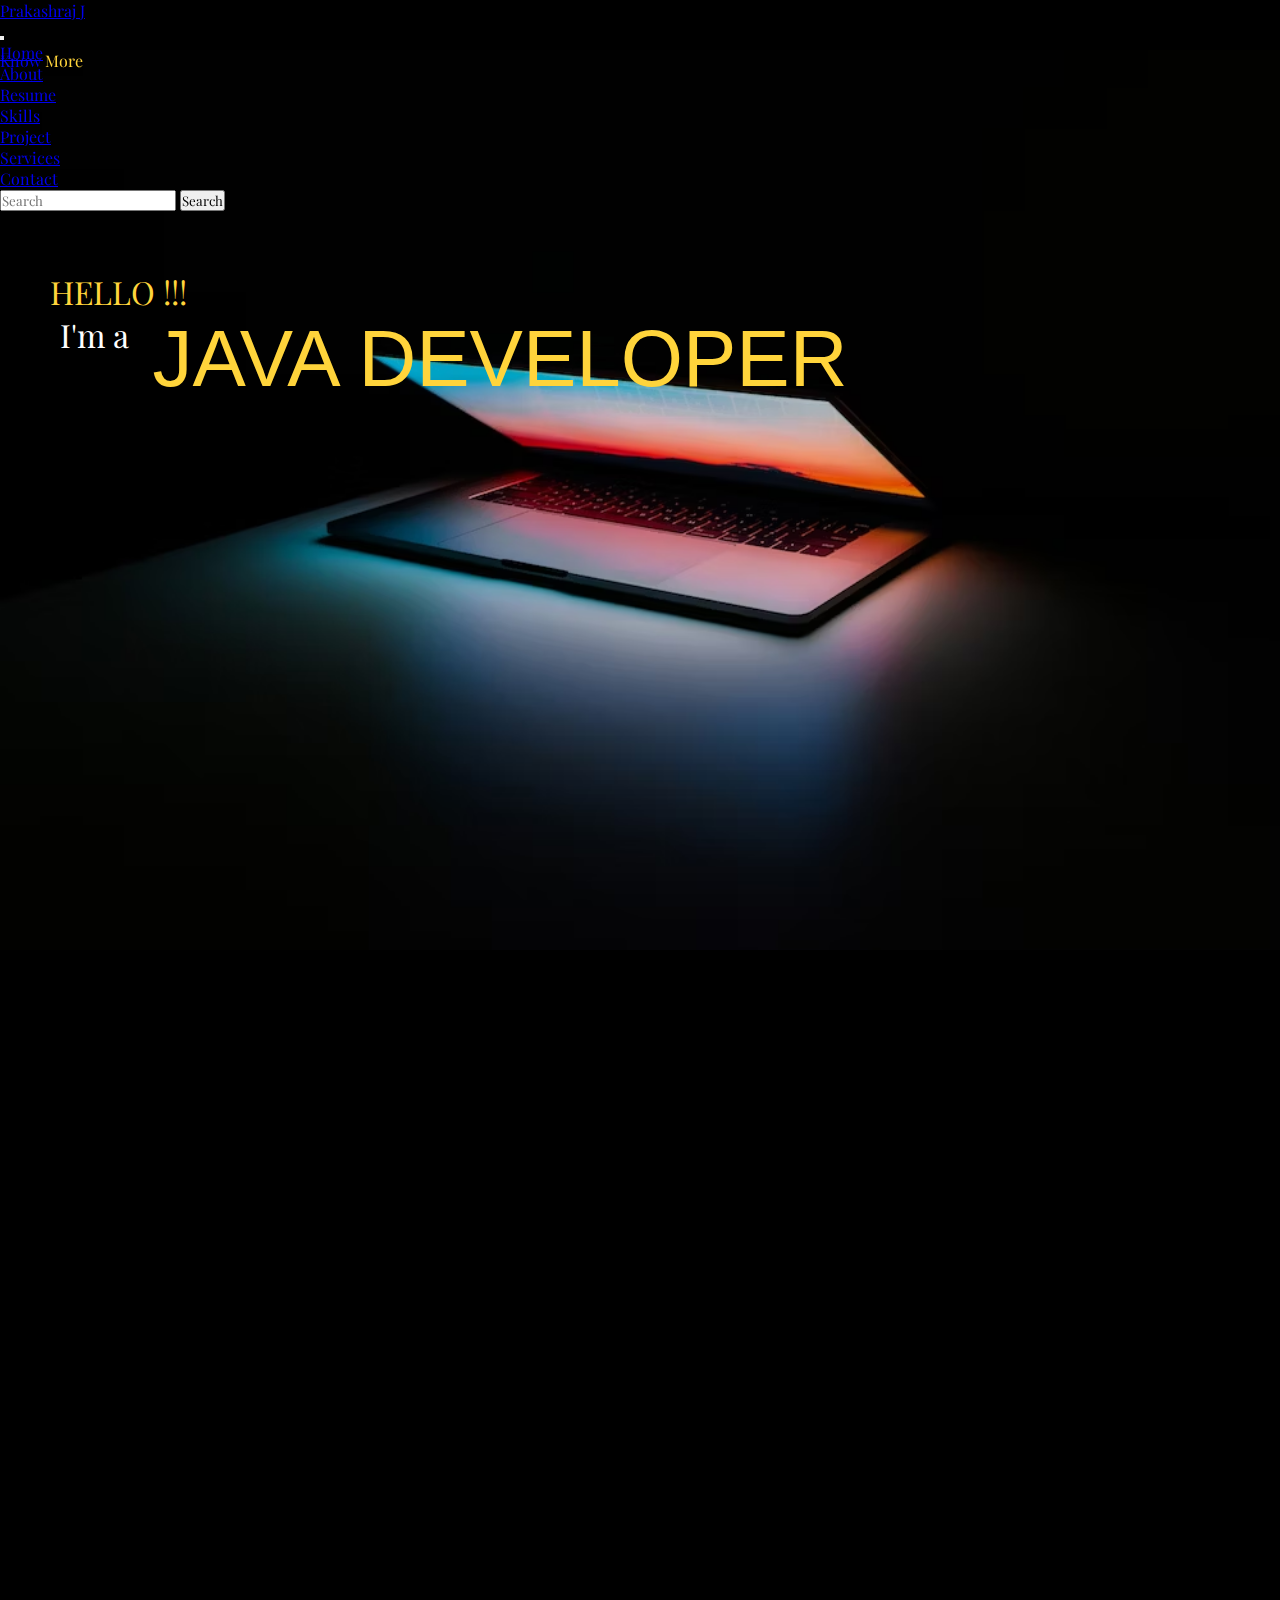
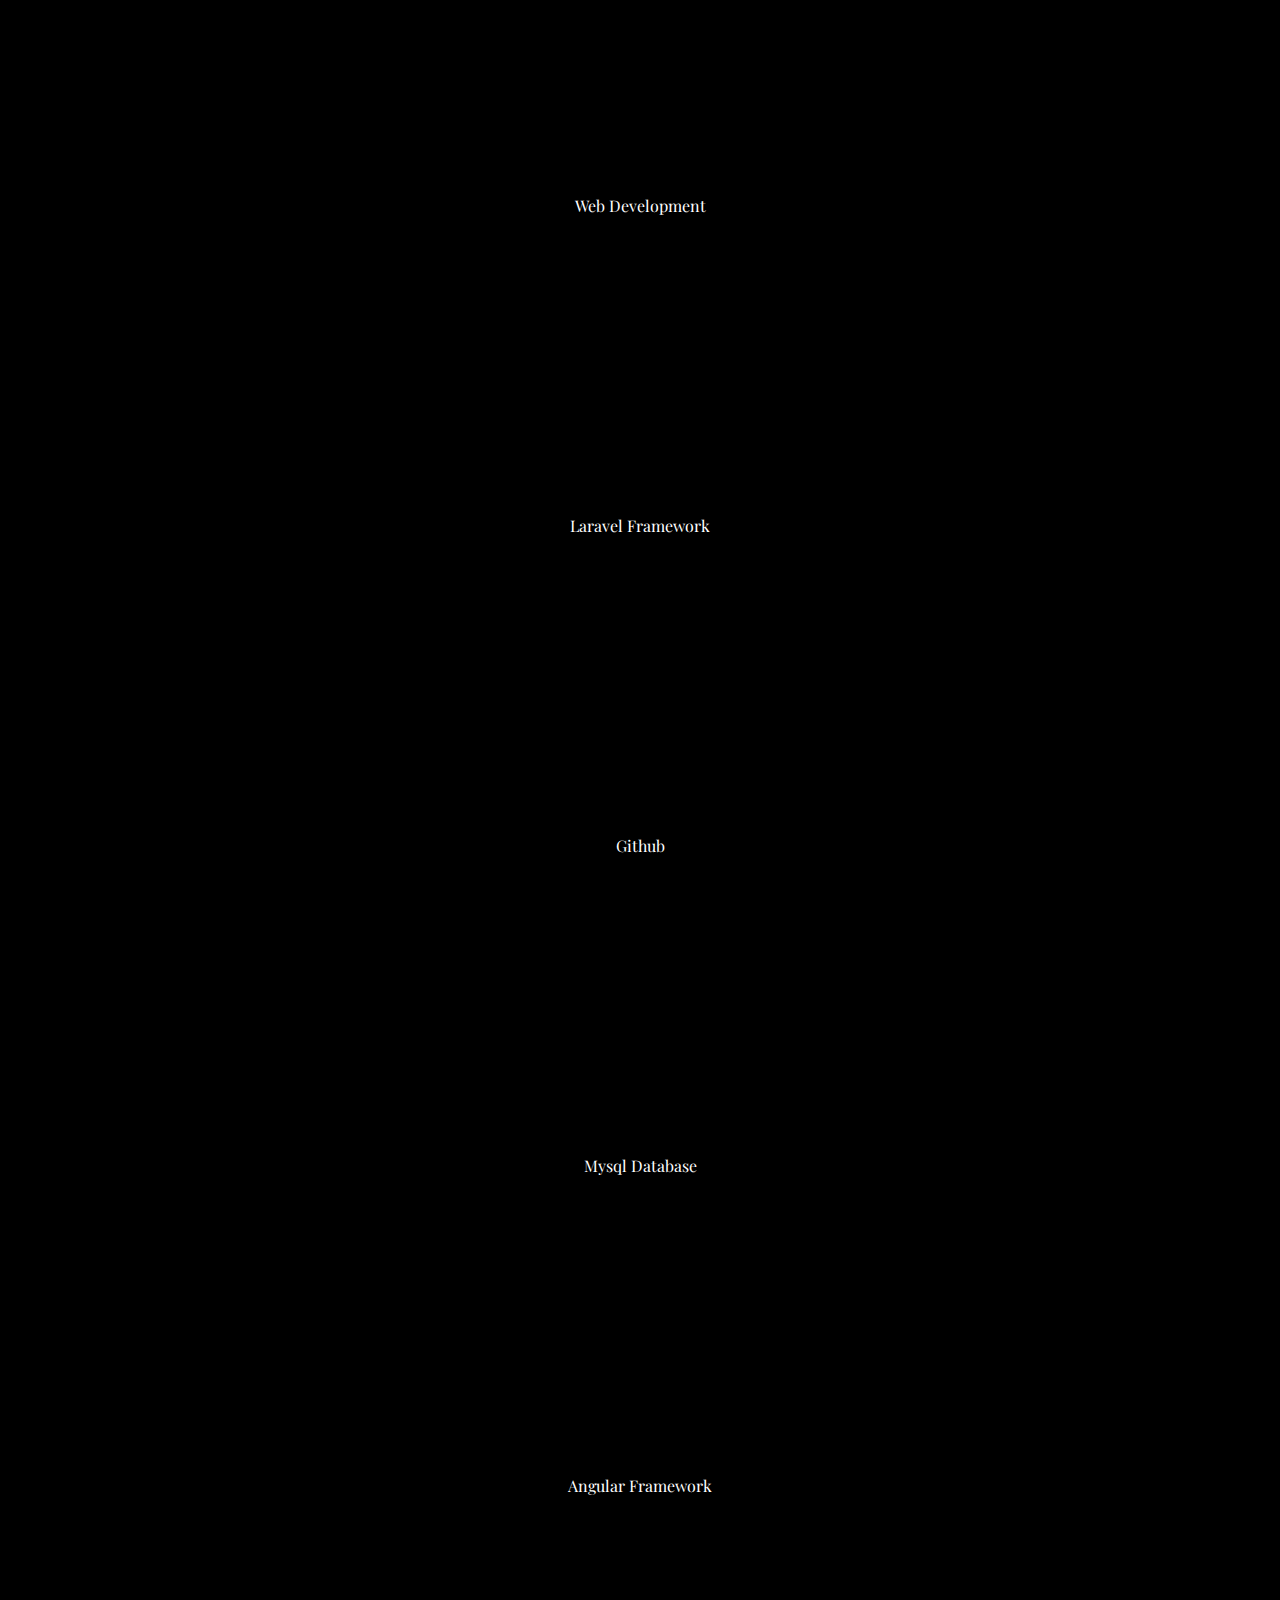
==== index.html @ 1d92dfc2 "skills" ====
<!DOCTYPE html>
<html lang="en">

<head>
  <meta charset="UTF-8">
  <meta name="viewport" content="width=device-width, initial-scale=1.0">
  <title>My Portfolio</title>
  <!-- link css -->
  <link rel="stylesheet" href="css/style.css">
  <!-- link bootstrap -->
  <link href="https://cdn.jsdelivr.net/npm/bootstrap@5.3.2/dist/css/bootstrap.min.css" rel="stylesheet"
    integrity="sha384-T3c6CoIi6uLrA9TneNEoa7RxnatzjcDSCmG1MXxSR1GAsXEV/Dwwykc2MPK8M2HN" crossorigin="anonymous">
  <!-- link font awesome -->
  <link rel="stylesheet" href="https://cdnjs.cloudflare.com/ajax/libs/font-awesome/6.5.1/css/all.min.css"
    integrity="sha512-DTOQO9RWCH3ppGqcWaEA1BIZOC6xxalwEsw9c2QQeAIftl+Vegovlnee1c9QX4TctnWMn13TZye+giMm8e2LwA=="
    crossorigin="anonymous" referrerpolicy="no-referrer" />
  <!-- link google fonts -->
  <link rel="preconnect" href="https://fonts.googleapis.com">
  <link rel="preconnect" href="https://fonts.gstatic.com" crossorigin>
  <link href="https://fonts.googleapis.com/css2?family=Playfair+Display&display=swap" rel="stylesheet">
  <!-- Text fade animate -->
  <link href="https://unpkg.com/aos@2.3.1/dist/aos.css" rel="stylesheet">
</head>

<body style="background-color: #000000; color: #ffff;">
  <!-- Home page start -->
  <div class="home" id="home">

    <div class="container-fluid">

      <nav class="navbar navbar-expand-lg navbar-dark">
        <div class="container-fluid navbar-content">
          <a class="navbar-brand d-flex align-items-center" href="#home">
            <p class="logo">Prakashraj J</p>
          </a>
          <button class="navbar-toggler" type="button" data-bs-toggle="collapse"
            data-bs-target="#navbarSupportedContent" aria-controls="navbarSupportedContent" aria-expanded="false"
            aria-label="Toggle navigation">
            <span class="navbar-toggler-icon"></span>
          </button>
          <div class="collapse navbar-collapse" id="navbarSupportedContent">
            <ul class="navbar-nav me-auto mb-2 mb-lg-0">
              <li class="nav-item">

                <a class="nav-link active" aria-current="page" href="#home">
                  <i class="fa-solid fa-house" style="color: #FFD43B;"></i><span class="p-1">Home</span></a>
              </li>
              <li class="nav-item">
                <a class="nav-link" href="#about"><i class="fa-solid fa-address-card" style="color: #FFD43B;"></i><span
                    class="p-1">About</span></a>
              </li>
              <li class="nav-item">
                <a class="nav-link" href="#resume"><i class="fa-solid fa-file" style="color: #FFD43B;"></i><span
                    class="p-1">Resume</span></a>
              </li>
              <li class="nav-item">
                <a class="nav-link" href="#skills"><i class="fa-solid fa-star" style="color: #FFD43B;"></i><span
                    class="p-1">Skills</span></a>
              </li>
              <li class="nav-item">
                <a class="nav-link" href="#project"><i class="fa-solid fa-layer-group" style="color: #FFD43B;"></i><span
                    class="p-1">Project</span></a>
              </li>
              <li class="nav-item">
                <a class="nav-link" href="#services"><i class="fa-solid fa-gear" style="color: #FFD43B;"></i><span
                    class="p-1">Services</span></a>
              </li>
              <li class="nav-item">
                <a class="nav-link" href="#contact"><i class="fa-solid fa-phone" style="color: #FFD43B;"></i><span
                    class="p-1">Contact</span></a>
              </li>
            </ul>
            <form class="d-flex">
              <input class="form-control me-2" type="search" placeholder="Search" aria-label="Search">
              <button class="btn btn-outline-warning" type="submit">Search</button>
            </form>
          </div>
        </div>
      </nav>

      <div class="row row-home">
        <div class="col home-content">
          <div id="cont" class="home-bio">
            <p class="home-tag fw-bolder"><span class="home-abt">HELLO !!!</span><br><span class="home-am"> I'm a</span>
            </p>

            <span id="text1" style="font-family: 'PT Sans', sans-serif;
              font-family: 'Raleway', sans-serif;
              font-family: 'Ubuntu', sans-serif;"></span>
            <span id="text2" style="font-family: 'PT Sans', sans-serif;
              font-family: 'Raleway', sans-serif;
              font-family: 'Ubuntu', sans-serif;"></span>
          </div>
        </div>

        <div class="col-xs-12 align-self-center text-center">
          <a href="#about" style="text-decoration: none;">
            <p class="fs-2 fw-bolder text-light" data-aos="fade-up" data-aos-easing="linear" data-aos-delay="200">Know
              <span style="color: #FFD43B;">More</span><i class="fa-solid fa-chevron-down mx-1"
                style="color: #ffffff;"></i></p>
          </a>
        </div>
      </div>

      <!-- <div class="row row-home align-items-end home-know bg-primary" data-aos="fade-up">
        <div class="col text-center">
          <p class="fs-2 fw-bolder">Know <span style="color: #FFD43B;">More</span></p>
        </div>
      </div> -->

    </div>



  </div>
  <!-- Home page end -->

  <!-- About page start -->
  <div id="about">
    <div class="container">
      <div class="row">
        <div class="col col-xs-12 text-center">
          <p class="fs-2 fw-bolder" data-aos="fade-up" data-aos-easing="linear" data-aos-delay="200">About <span
              style="color: #FFD43B;">Me</span></p>
        </div>
      </div>
      <div class="row justify-content-evenly text-center">
        <div class="col col-md-5">
          <p class="about-content" data-aos="fade-up" data-aos-easing="linear" data-aos-delay="200" style="
          font-family: 'Playfair Display', serif;">NAME :</p>
          <p class="about-content" data-aos="fade-up" data-aos-easing="linear" data-aos-delay="200" style="
          font-family: 'Playfair Display', serif;">DEGREE :</p>
          <p class="about-content" data-aos="fade-up" data-aos-easing="linear" data-aos-delay="200" style="
          font-family: 'Playfair Display', serif;">DATE OF BIRTH :</p>
          <p class="about-content" data-aos="fade-up" data-aos-easing="linear" data-aos-delay="200" style="
          font-family: 'Playfair Display', serif;">ADDRESS :</p>
          <p class="about-content" data-aos="fade-up" data-aos-easing="linear" data-aos-delay="200" style="
          font-family: 'Playfair Display', serif;">ZIPCODE :</p>
          <p class="about-content" data-aos="fade-up" data-aos-easing="linear" data-aos-delay="200" style="
          font-family: 'Playfair Display', serif;">EMAIL :</p>
          <p class="about-content" data-aos="fade-up" data-aos-easing="linear" data-aos-delay="200" style="
          font-family: 'Playfair Display', serif;">CONTACT :</p>
        </div>
        <div class="col col-md-5">
          <p class="about-content" data-aos="fade-up" data-aos-easing="linear" data-aos-delay="200"
            style="color: #bec1bd;">Prakashraj J</p>
          <p class="about-content" data-aos="fade-up" data-aos-easing="linear" data-aos-delay="200"
            style="color: #bec1bd;">B.Tech IT</p>
          <p class="about-content" data-aos="fade-up" data-aos-easing="linear" data-aos-delay="200"
            style="color: #bec1bd;">29 November,2002</p>
          <p class="about-content" data-aos="fade-up" data-aos-easing="linear" data-aos-delay="200"
            style="color: #bec1bd;">Tiruchengode, Namakkal, India</p>
          <p class="about-content" data-aos="fade-up" data-aos-easing="linear" data-aos-delay="200"
            style="color: #bec1bd;">637 209</p>
          <p class="about-content" data-aos="fade-up" data-aos-easing="linear" data-aos-delay="200"
            style="color: #bec1bd;">Prakashrajrko1@gmail.com</p>
          <p class="about-content" data-aos="fade-up" data-aos-easing="linear" data-aos-delay="200"
            style="color: #bec1bd;">73971 80390</p>
        </div>
      </div>

      <center class="mt-5" data-aos="fade-up" data-aos-easing="linear" data-aos-delay="200">
        <p class="fs-2 fw-bolder"><span class="text-warning">To Know</span> More </p>
        <div class="btn btn-outline-warning btn-smaller cv-btn"><a href="images/prakashraj-resume.jpg"
            target="_blank">Download cv</a></div>
      </center>
    </div>
  </div>
  <!-- About page end -->

  <!-- Resume page start -->
  <div id="resume">
    <div class="container">
      <center class="fs-2 fw-bolder text-warning m-5" data-aos="fade-up" data-aos-easing="linear" data-aos-delay="200">
        RESUME
      </center>
      <div class="row justify-content-evenly">
        <div class="col col-md-5 scl" data-aos="fade-up" data-aos-easing="linear" data-aos-delay="200">
          <p class="resume-topic">Govt Boys Hr Sec School</p>
          <p>2017 - 18</p>
          <p class="resume-topic">SSLC</p>
          <p>74.2%</p>
        </div>
        <div class="col col-md-5 scl2" data-aos="fade-up" data-aos-easing="linear" data-aos-delay="200">
          <p class="resume-topic">Govt Boys Hr Sec School</p>
          <p>2019 - 20</p>
          <p class="resume-topic">HSC</p>
          <p>69.5%</p>
        </div>
        <div class="col col-md-5 mec" data-aos="fade-up" data-aos-easing="linear" data-aos-delay="200">
          <p class="resume-topic">Mahendra Engineering College</p>
          <p>2020 - 24</p>
          <p class="resume-topic">B.Tech IT</p>
          <p>7.98 cgpa</p>
          </ul>
        </div>
        <div class="col col-md-5 int" data-aos="fade-up" data-aos-easing="linear" data-aos-delay="200">
          <p class="resume-topic">ITKrish Technologies</p>
          <p>2021 - 22</p>
          <p class="resume-topic">Full Stack Developer Intern</p>
        </div>
      </div>
    </div>
  </div>
  <!-- Resume page end -->

  <!-- Skills page start -->
  <div id="skills" class="mt-5">
    <center>
      <p class="fs-2 fw-bolder text-warning">SKILLS</p>
    </center>
    <div class="container">
      <div class="row skills-col justify-content-evenly">
        <div class="col bg-dark col-md-3">
          <i class="fa-brands fa-java text-warning"></i>
          <p class="text-light fs-4 fw-bolder m-2">Java Developer</p>
        </div>
        <div class="col bg-dark col-md-3">
          <i class="fa-solid fa-globe text-warning"></i>
          <p class="text-light fs-4 fw-bolder m-2">Web Development</p>
        </div>
        <div class="col bg-dark col-md-3">
          <i class="fa-brands fa-laravel text-warning"></i>
          <p class="text-light fs-4 fw-bolder m-2">Laravel Framework</p>
        </div>
        <div class="col bg-dark col-md-3">
          <i class="fa-brands fa-github text-warning"></i>
          <p class="text-light fs-4 fw-bolder m-2">Github</p>
        </div>
        <div class="col bg-dark col-md-3">
          <i class="fa-solid fa-database text-warning"></i>
          <p class="text-light fs-4 fw-bolder m-2">Mysql Database</p>
        </div>
        <div class="col bg-dark col-md-3">
          <i class="fa-brands fa-angular text-warning"></i>
          <p class="text-light fs-4 fw-bolder m-2">Angular Framework</p>
        </div>
      </div>
    </div>
  </div>

  <!-- Skills page end -->

  <div id="project"></div>
  <div id="services"></div>
  <div id="contact"></div>

  <!-- bootstrap script -->
  <script src="https://cdn.jsdelivr.net/npm/bootstrap@5.3.2/dist/js/bootstrap.bundle.min.js"
    integrity="sha384-C6RzsynM9kWDrMNeT87bh95OGNyZPhcTNXj1NW7RuBCsyN/o0jlpcV8Qyq46cDfL"
    crossorigin="anonymous"></script>
  <!-- script link -->
  <script src="./script/script.js"></script>
  <!-- Text fade animate script -->
  <script src="https://unpkg.com/aos@2.3.1/dist/aos.js"></script>
  <script>
    AOS.init();
  </script>

</body>

</html>
---- css/style.css ----
*{
    margin: 0%;
    padding: 0%;
    scroll-behavior: smooth;
    font-family: 'Playfair Display', serif;
    user-select: none;
}

/* Home page */

#home{
    background-image: url("../images/lap.avif");
    background-position: center;
    background-size: cover;
    background-repeat: no-repeat;
    width: 100%;
    height: 100vh;
}
/* position: fixed;
	top: 0;
	width: 100%;
	background-color: #000;
	z-index: 1; */
 .navbar{
	background-color: #000;
} 

.navbar-content{
    position: fixed;
    top: 0%;
    width: 100vw;
    z-index: 2;
    background-color: #0000;
}

.nav-link:hover{
    color: #ffff;
}

#text1,
#text2 {
    position: absolute;
    left: 10%;
    font-family: "Raleway", sans-serif;
    font-size: 60px;
    color: #FFD43B;
    user-select: none;
}

#cont{
    width: 80%;
    position: absolute;
    top: 30%;
}

.home-tag{
    font-size: xx-large;
}

.home-abt{
    color: #FFD43B;
}

.home-am{
    position: absolute;
    left: 1%;
}
 
.row-home{
    height: 100vh;
}

@media screen and (width<=600px){
    #text1,
    #text2{
        font-size: xx-large;
        margin-top: 40px;
    }
}

@media screen and (min-width:601px) {
    .home-content{
        margin: 50px;
    }

    #text1,
    #text2{
        font-size: 80px;
    }
    
}

/* Home page end */

/* About page start */

#about{
    width: 100%;
}

.about-content{
    font-size: x-large;
    font-family: 'Roboto Condensed', sans-serif;
    font-weight: bold;
    padding-top: 10px;
}

.cv-btn a{
    text-decoration: none;
    color: #ffff;
}

.cv-btn a:hover{
    font-weight: bolder;
    color: black;
}

@media screen and (max-width:500px) {
    .about-content{
        font-size: small;
    }
}

/* About page end */

/* Resume page start */

.scl{
    background-image: url(../images/GBHSS\ T.jpg);
    background-position: center;
    background-size: cover;
    margin: 20px;
    height: 300px;
    border-radius: 20px;
} 

.scl2{
    background-image: url(../images/GOVT2.jpg);
    background-position: center;
    background-size: cover;
    margin: 20px;
    height: 300px;
    border-radius: 20px;
}

.mec{
    background-image: url(../images/MEC.png);
    background-position: center;
    background-size: cover;
    margin: 20px;
    height: 300px;
    border-radius: 20px;
}

.int{
    background-image: url(../images/itkrish_technologies_logo.jpg);
    background-position: center;
    background-size: cover;
    margin: 20px;
    height: 300px;
    border-radius: 20px;
}

.resume-topic{
    color: #FFD43B;
    font-weight: bolder;
    font-size: x-large;
}

.scl,
.scl2,
.mec,
.int:hover{
}

@media screen and (max-width:500px) {
    .scl,
    .scl2,
    .mec,
    .int{
        margin: 20px;
    }

    .scl,
    .scl2,
    .mec,
    .int{
        .resume-topic{
            font-size: small;
            width: 100vw;
        }
    }
}

/* Resume page end */

/* Skills page start */

.skills-col .col{
    height: 300px;
    /* width: 200px; */
    margin: 20px;
    border-radius: 10px;
    position: relative;
    display: flex;
    flex-direction: column;
    align-items: center;
    justify-content: center;
}

.skills-col .col:hover{
    color: #FFD43B;
}

.skills-col .col i{
    font-size: 50px;
}

.skills-col .col p:hover{
    background-color: #FFD43B;
    color: #0000;
}

/* Skills page end */
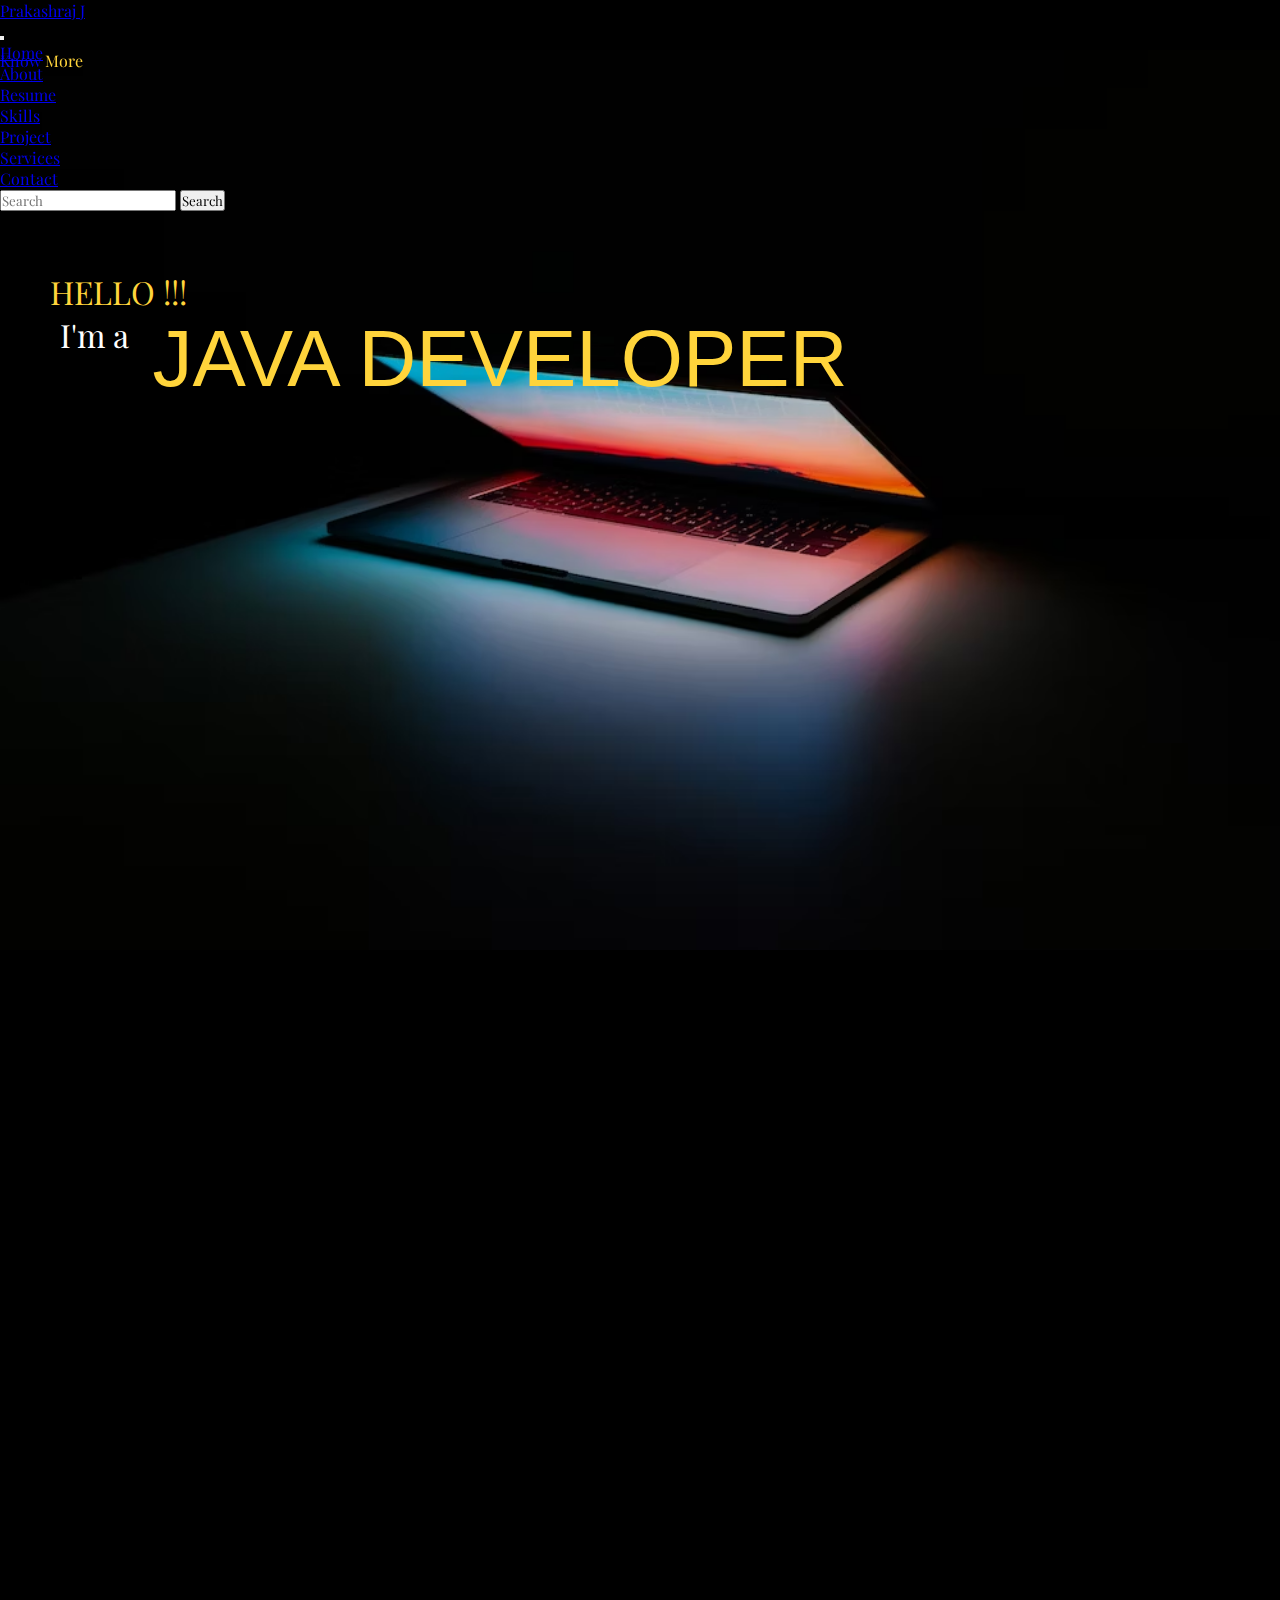
==== commit 5506499e: "s2" ====
--- a/index.html
+++ b/index.html
@@ -207,33 +207,33 @@
   <!-- Skills page start -->
   <div id="skills" class="mt-5">
     <center>
-      <p class="fs-2 fw-bolder text-warning">SKILLS</p>
+      <p class="fs-2 fw-bolder text-warning" data-aos="fade-up" data-aos-easing="linear" data-aos-delay="200">SKILLS</p>
     </center>
     <div class="container">
       <div class="row skills-col justify-content-evenly">
-        <div class="col bg-dark col-md-3">
-          <i class="fa-brands fa-java text-warning"></i>
-          <p class="text-light fs-4 fw-bolder m-2">Java Developer</p>
-        </div>
-        <div class="col bg-dark col-md-3">
-          <i class="fa-solid fa-globe text-warning"></i>
-          <p class="text-light fs-4 fw-bolder m-2">Web Development</p>
-        </div>
-        <div class="col bg-dark col-md-3">
-          <i class="fa-brands fa-laravel text-warning"></i>
-          <p class="text-light fs-4 fw-bolder m-2">Laravel Framework</p>
-        </div>
-        <div class="col bg-dark col-md-3">
-          <i class="fa-brands fa-github text-warning"></i>
-          <p class="text-light fs-4 fw-bolder m-2">Github</p>
-        </div>
-        <div class="col bg-dark col-md-3">
-          <i class="fa-solid fa-database text-warning"></i>
-          <p class="text-light fs-4 fw-bolder m-2">Mysql Database</p>
-        </div>
-        <div class="col bg-dark col-md-3">
-          <i class="fa-brands fa-angular text-warning"></i>
-          <p class="text-light fs-4 fw-bolder m-2">Angular Framework</p>
+        <div class="col bg-dark col-md-3" data-aos="fade-up" data-aos-easing="linear" data-aos-delay="200">
+          <i class="fa-brands fa-java text-warning" data-aos="fade-up" data-aos-easing="linear" data-aos-delay="200"></i>
+          <p class="text-light fs-4 fw-bolder m-2 text-center" data-aos="fade-up" data-aos-easing="linear" data-aos-delay="200">Java Developer</p>
+        </div>
+        <div class="col bg-dark col-md-3" data-aos="fade-up" data-aos-easing="linear" data-aos-delay="200">
+          <i class="fa-solid fa-globe text-warning" data-aos="fade-up" data-aos-easing="linear" data-aos-delay="200"></i>
+          <p class="text-light fs-4 fw-bolder m-2 text-center" data-aos="fade-up" data-aos-easing="linear" data-aos-delay="200">Web Development</p>
+        </div>
+        <div class="col bg-dark col-md-3" data-aos="fade-up" data-aos-easing="linear" data-aos-delay="200">
+          <i class="fa-brands fa-laravel text-warning" data-aos="fade-up" data-aos-easing="linear" data-aos-delay="200"></i>
+          <p class="text-light fs-4 fw-bolder m-2 target text-center" data-aos="fade-up" data-aos-easing="linear" data-aos-delay="200">Laravel Framework</p>
+        </div>
+        <div class="col bg-dark col-md-3" data-aos="fade-up" data-aos-easing="linear" data-aos-delay="200">
+          <i class="fa-brands fa-github text-warning" data-aos="fade-up" data-aos-easing="linear" data-aos-delay="200"></i>
+          <p class="text-light fs-4 fw-bolder m-2 text-center" data-aos="fade-up" data-aos-easing="linear" data-aos-delay="200">Github</p>
+        </div>
+        <div class="col bg-dark col-md-3" data-aos="fade-up" data-aos-easing="linear" data-aos-delay="200">
+          <i class="fa-solid fa-database text-warning" data-aos="fade-up" data-aos-easing="linear" data-aos-delay="200"></i>
+          <p class="text-light fs-4 fw-bolder m-2 text-center" data-aos="fade-up" data-aos-easing="linear" data-aos-delay="200">Mysql Database</p>
+        </div>
+        <div class="col bg-dark col-md-3" data-aos="fade-up" data-aos-easing="linear" data-aos-delay="200">
+          <i class="fa-brands fa-angular text-warning" data-aos="fade-up" data-aos-easing="linear" data-aos-delay="200"></i>
+          <p class="text-light fs-4 fw-bolder m-2 text-center" data-aos="fade-up" data-aos-easing="linear" data-aos-delay="200">Angular Framework</p>
         </div>
       </div>
     </div>
--- a/css/style.css
+++ b/css/style.css
@@ -186,7 +186,7 @@
     .mec,
     .int{
         .resume-topic{
-            font-size: small;
+            font-size: large;
             width: 100vw;
         }
     }
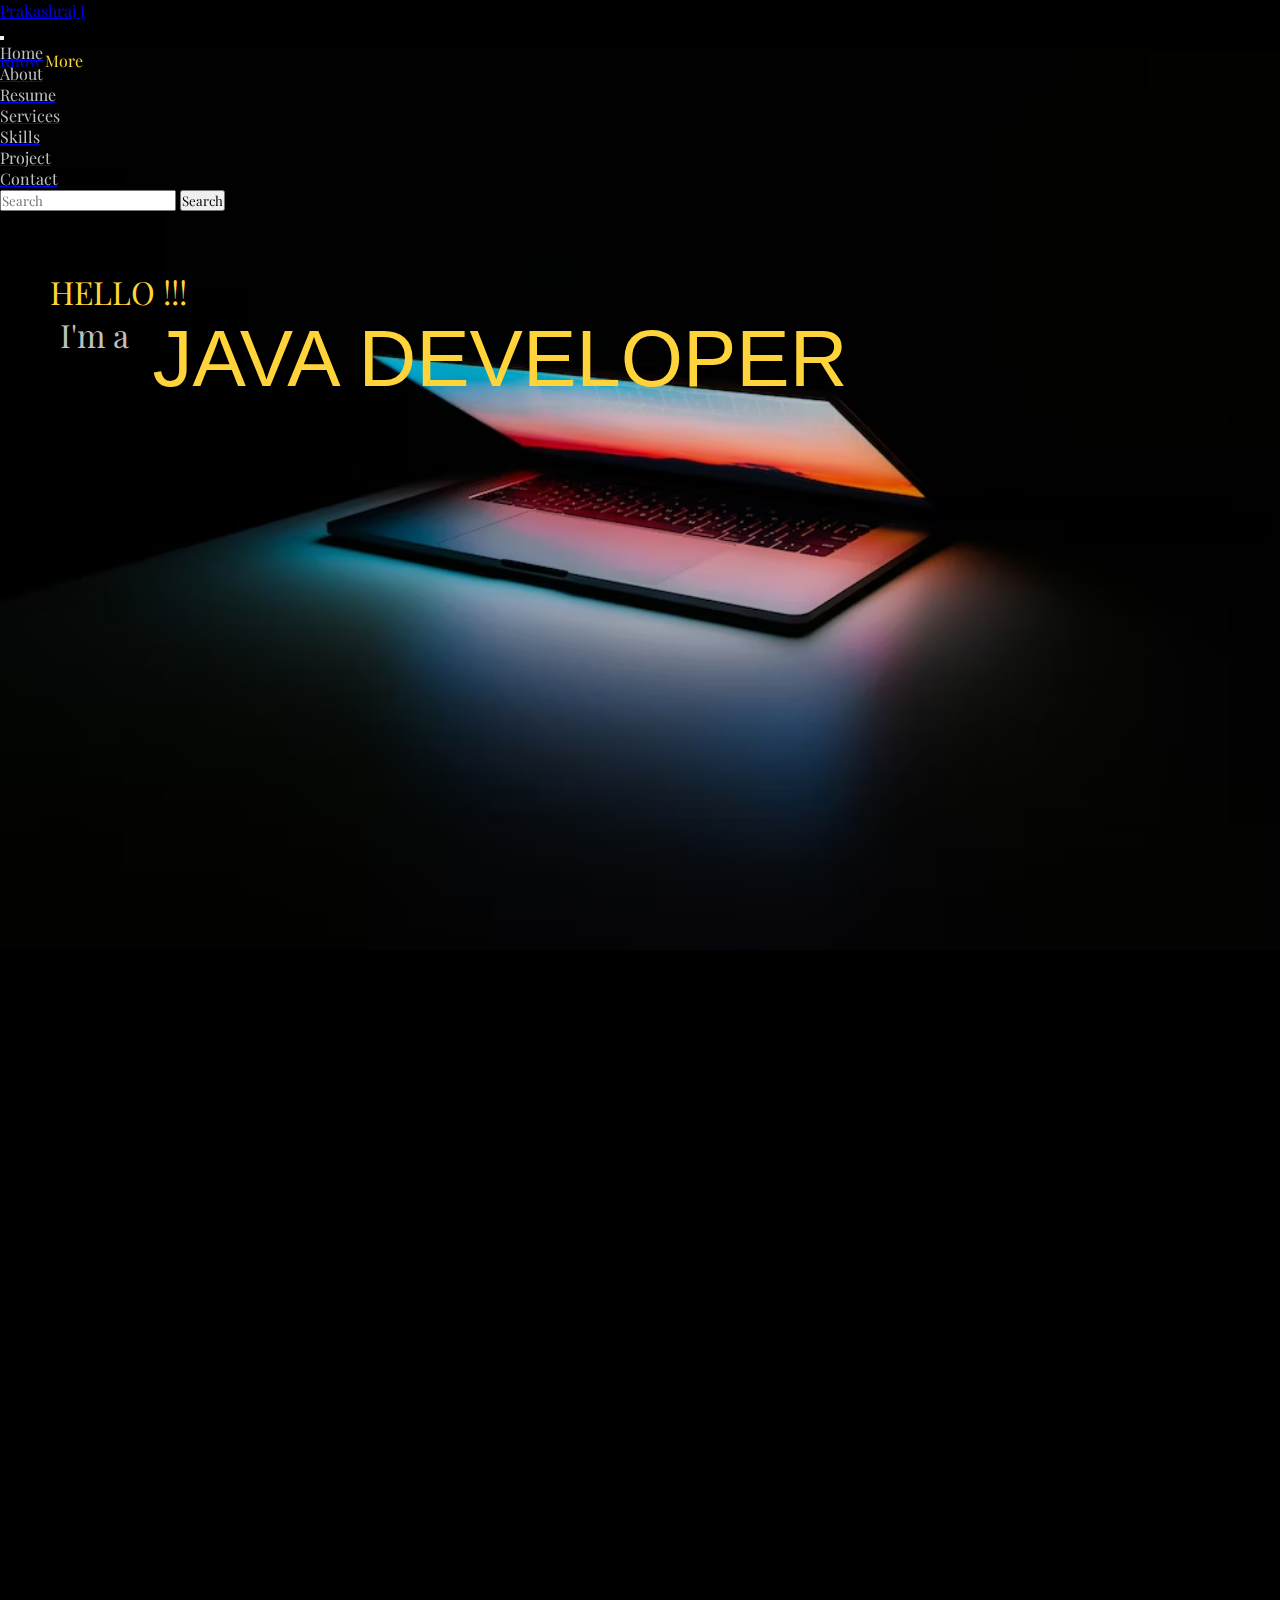
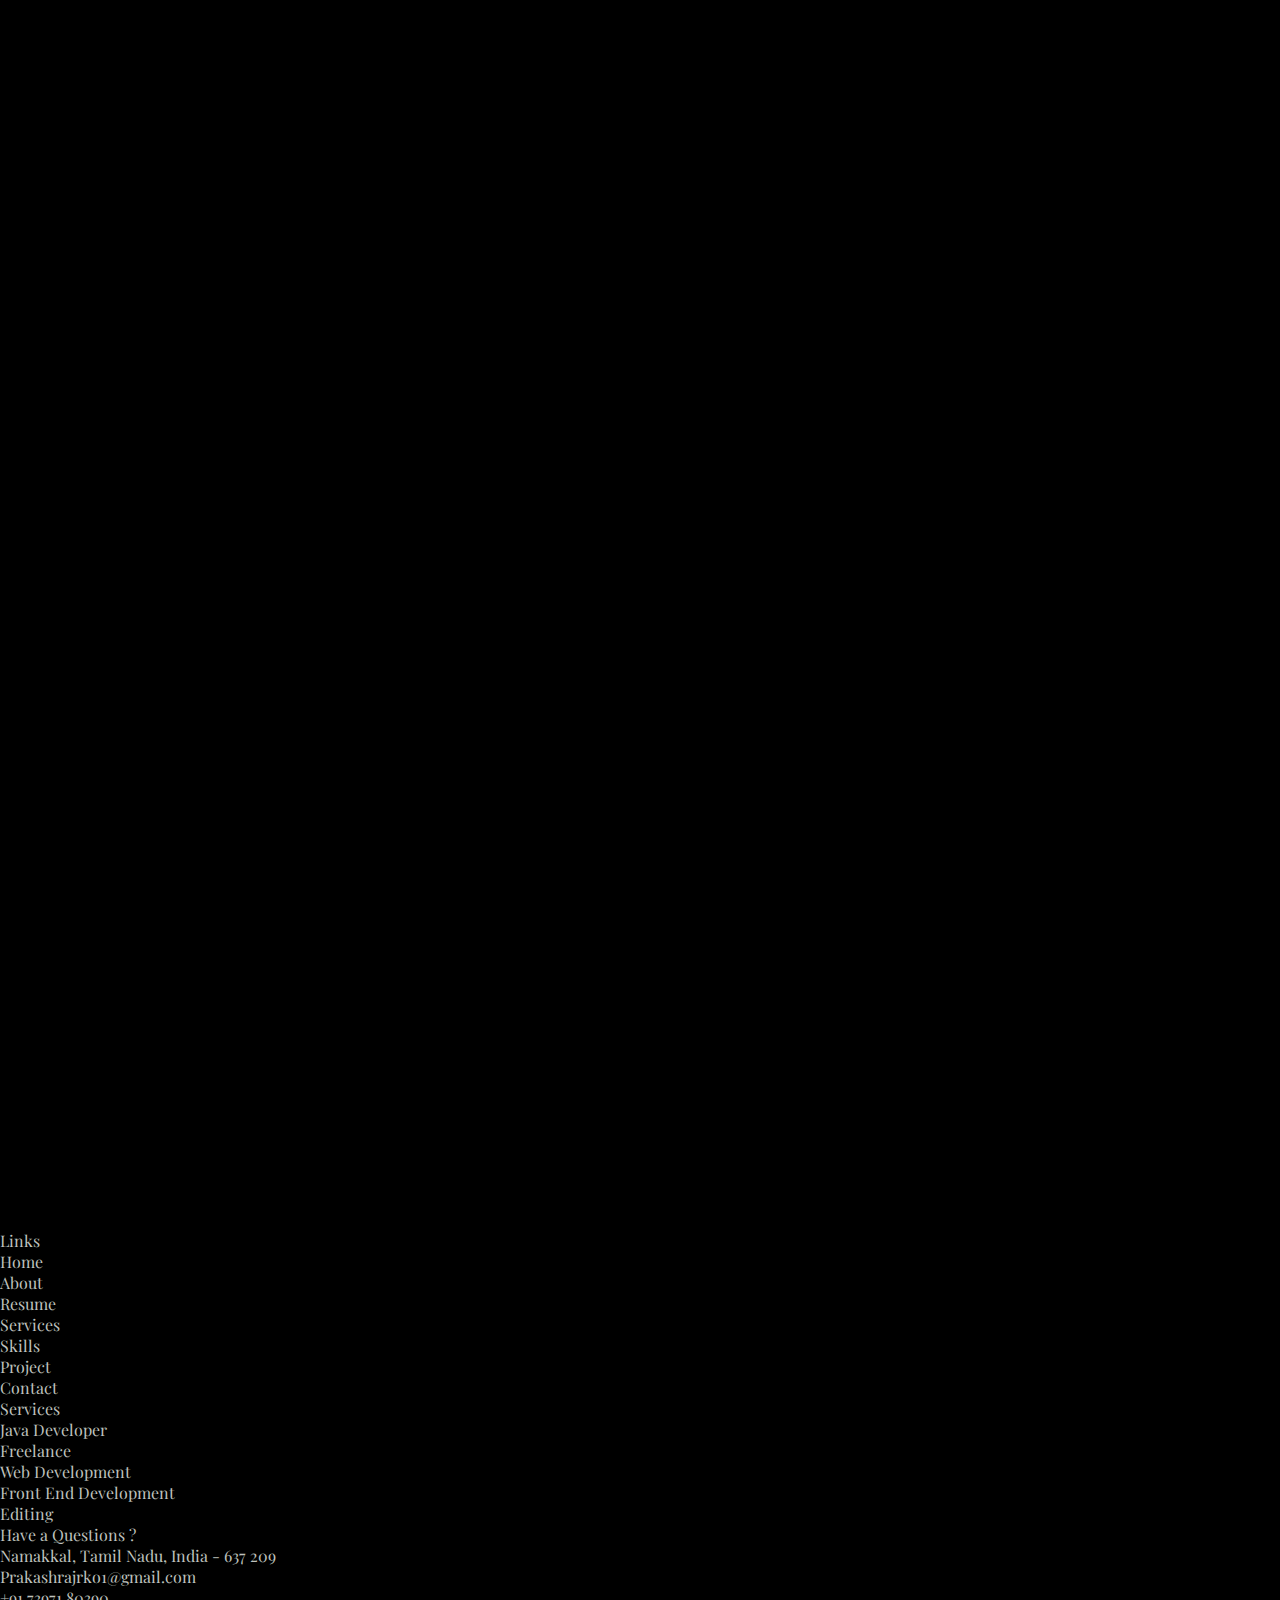
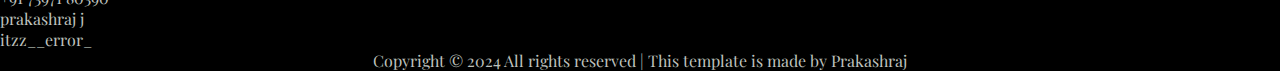
==== commit 8d03aaab: "t1" ====
--- a/index.html
+++ b/index.html
@@ -54,6 +54,10 @@
                     class="p-1">Resume</span></a>
               </li>
               <li class="nav-item">
+                <a class="nav-link" href="#services"><i class="fa-solid fa-gear" style="color: #FFD43B;"></i><span
+                    class="p-1">Services</span></a>
+              </li>
+              <li class="nav-item">
                 <a class="nav-link" href="#skills"><i class="fa-solid fa-star" style="color: #FFD43B;"></i><span
                     class="p-1">Skills</span></a>
               </li>
@@ -61,10 +65,7 @@
                 <a class="nav-link" href="#project"><i class="fa-solid fa-layer-group" style="color: #FFD43B;"></i><span
                     class="p-1">Project</span></a>
               </li>
-              <li class="nav-item">
-                <a class="nav-link" href="#services"><i class="fa-solid fa-gear" style="color: #FFD43B;"></i><span
-                    class="p-1">Services</span></a>
-              </li>
+              
               <li class="nav-item">
                 <a class="nav-link" href="#contact"><i class="fa-solid fa-phone" style="color: #FFD43B;"></i><span
                     class="p-1">Contact</span></a>
@@ -204,34 +205,36 @@
   </div>
   <!-- Resume page end -->
 
-  <!-- Skills page start -->
-  <div id="skills" class="mt-5">
+  <!-- Services page start -->
+  <div id="services" class="mt-5">
     <center>
-      <p class="fs-2 fw-bolder text-warning" data-aos="fade-up" data-aos-easing="linear" data-aos-delay="200">SKILLS</p>
+      <p class="fs-2 fw-bolder text-warning" data-aos="fade-up" data-aos-easing="linear" data-aos-delay="200">SERVICES</p>
+      <p class="fs-4 fw-bold" style="color: #bec1bd;" data-aos="fade-up" data-aos-easing="linear" data-aos-delay="200">These are self-acquired knowledge without the use of any institutional teaching.
+      </p>
     </center>
     <div class="container">
       <div class="row skills-col justify-content-evenly">
-        <div class="col bg-dark col-md-3" data-aos="fade-up" data-aos-easing="linear" data-aos-delay="200">
+        <div class="col col-md-3" data-aos="fade-up" data-aos-easing="linear" data-aos-delay="200">
           <i class="fa-brands fa-java text-warning" data-aos="fade-up" data-aos-easing="linear" data-aos-delay="200"></i>
           <p class="text-light fs-4 fw-bolder m-2 text-center" data-aos="fade-up" data-aos-easing="linear" data-aos-delay="200">Java Developer</p>
         </div>
-        <div class="col bg-dark col-md-3" data-aos="fade-up" data-aos-easing="linear" data-aos-delay="200">
+        <div class="col col-md-3" data-aos="fade-up" data-aos-easing="linear" data-aos-delay="200">
           <i class="fa-solid fa-globe text-warning" data-aos="fade-up" data-aos-easing="linear" data-aos-delay="200"></i>
           <p class="text-light fs-4 fw-bolder m-2 text-center" data-aos="fade-up" data-aos-easing="linear" data-aos-delay="200">Web Development</p>
         </div>
-        <div class="col bg-dark col-md-3" data-aos="fade-up" data-aos-easing="linear" data-aos-delay="200">
+        <div class="col col-md-3" data-aos="fade-up" data-aos-easing="linear" data-aos-delay="200">
           <i class="fa-brands fa-laravel text-warning" data-aos="fade-up" data-aos-easing="linear" data-aos-delay="200"></i>
           <p class="text-light fs-4 fw-bolder m-2 target text-center" data-aos="fade-up" data-aos-easing="linear" data-aos-delay="200">Laravel Framework</p>
         </div>
-        <div class="col bg-dark col-md-3" data-aos="fade-up" data-aos-easing="linear" data-aos-delay="200">
+        <div class="col col-md-3" data-aos="fade-up" data-aos-easing="linear" data-aos-delay="200">
           <i class="fa-brands fa-github text-warning" data-aos="fade-up" data-aos-easing="linear" data-aos-delay="200"></i>
           <p class="text-light fs-4 fw-bolder m-2 text-center" data-aos="fade-up" data-aos-easing="linear" data-aos-delay="200">Github</p>
         </div>
-        <div class="col bg-dark col-md-3" data-aos="fade-up" data-aos-easing="linear" data-aos-delay="200">
+        <div class="col col-md-3" data-aos="fade-up" data-aos-easing="linear" data-aos-delay="200">
           <i class="fa-solid fa-database text-warning" data-aos="fade-up" data-aos-easing="linear" data-aos-delay="200"></i>
           <p class="text-light fs-4 fw-bolder m-2 text-center" data-aos="fade-up" data-aos-easing="linear" data-aos-delay="200">Mysql Database</p>
         </div>
-        <div class="col bg-dark col-md-3" data-aos="fade-up" data-aos-easing="linear" data-aos-delay="200">
+        <div class="col col-md-3" data-aos="fade-up" data-aos-easing="linear" data-aos-delay="200">
           <i class="fa-brands fa-angular text-warning" data-aos="fade-up" data-aos-easing="linear" data-aos-delay="200"></i>
           <p class="text-light fs-4 fw-bolder m-2 text-center" data-aos="fade-up" data-aos-easing="linear" data-aos-delay="200">Angular Framework</p>
         </div>
@@ -239,11 +242,262 @@
     </div>
   </div>
 
+  <!-- Services page end -->
+
+  <!-- Skills page start -->
+  <div id="skills">
+    <center>
+      <p class="fs-2 fw-bolder text-warning" data-aos="fade-up" data-aos-easing="linear" data-aos-delay="200">SKILLS</p>
+      <p class="fs-4 fw-bold" style="color: #bec1bd;" data-aos="fade-up" data-aos-easing="linear" data-aos-delay="200">These are self-acquired knowledge without the use of any institutional teaching.
+      </p>
+    </center>
+
+    <div class="container">
+
+      <div class="row justify-content-evenly">
+        <div class="col col-md-4">
+
+          <div class="pg1 m-2 my-5" data-aos="fade-up" data-aos-easing="linear" data-aos-delay="200">
+            <p class="text-light fs-4 fw-bold">JAVA</p>
+            <div class="progress">
+              <div class="progress-bar progress-bar-striped bg-warning" role="progressbar" style="width: 85%" aria-valuenow="75" aria-valuemin="0" aria-valuemax="100"></div>
+            </div>
+          </div>
+          <div class="pg1 m-2 my-5" data-aos="fade-up" data-aos-easing="linear" data-aos-delay="200">
+            <p class="text-light fs-4 fw-bold">C++</p>
+            <div class="progress">
+              <div class="progress-bar progress-bar-striped bg-warning" role="progressbar" style="width: 80%" aria-valuenow="75" aria-valuemin="0" aria-valuemax="100"></div>
+            </div>
+          </div>
+          <div class="pg1 m-2 my-5" data-aos="fade-up" data-aos-easing="linear" data-aos-delay="200">
+            <p class="text-light fs-4 fw-bold">SQL</p>
+            <div class="progress">
+              <div class="progress-bar progress-bar-striped bg-warning" role="progressbar" style="width: 75%" aria-valuenow="75" aria-valuemin="0" aria-valuemax="100"></div>
+            </div>
+          </div>
+          <div class="pg1 m-2 my-5" data-aos="fade-up" data-aos-easing="linear" data-aos-delay="200">
+            <p class="text-light fs-4 fw-bold">HTML</p>
+            <div class="progress">
+              <div class="progress-bar progress-bar-striped bg-warning" role="progressbar" style="width: 85%" aria-valuenow="75" aria-valuemin="0" aria-valuemax="100"></div>
+            </div>
+          </div>
+
+        </div>
+        <div class="col col-md-4">
+          <div class="pg1 m-2 my-5" data-aos="fade-up" data-aos-easing="linear" data-aos-delay="200">
+            <p class="text-light fs-4 fw-bold">CSS</p>
+            <div class="progress">
+              <div class="progress-bar progress-bar-striped bg-warning" role="progressbar" style="width: 80%" aria-valuenow="75" aria-valuemin="0" aria-valuemax="100"></div>
+            </div>
+          </div><div class="pg1 m-2 my-5" data-aos="fade-up" data-aos-easing="linear" data-aos-delay="200">
+            <p class="text-light fs-4 fw-bold">BOOTSTRAP</p>
+            <div class="progress">
+              <div class="progress-bar progress-bar-striped bg-warning" role="progressbar" style="width: 80%" aria-valuenow="75" aria-valuemin="0" aria-valuemax="100"></div>
+            </div>
+          </div><div class="pg1 m-2 my-5" data-aos="fade-up" data-aos-easing="linear" data-aos-delay="200">
+            <p class="text-light fs-4 fw-bold">LARAVEL</p>
+            <div class="progress">
+              <div class="progress-bar progress-bar-striped bg-warning" role="progressbar" style="width: 60%" aria-valuenow="75" aria-valuemin="0" aria-valuemax="100"></div>
+            </div>
+          </div><div class="pg1 m-2 my-5" data-aos="fade-up" data-aos-easing="linear" data-aos-delay="200">
+            <p class="text-light fs-4 fw-bold">ANGULAR</p>
+            <div class="progress">
+              <div class="progress-bar progress-bar-striped bg-warning" role="progressbar" style="width: 70%" aria-valuenow="75" aria-valuemin="0" aria-valuemax="100"></div>
+            </div>
+          </div>
+        </div>
+      </div>
+    </div>
+
+  </div>
   <!-- Skills page end -->
 
-  <div id="project"></div>
-  <div id="services"></div>
-  <div id="contact"></div>
+  <!-- Project page start -->
+  <div id="project">
+    <center>
+      <p class="fs-2 fw-bolder text-warning" data-aos="fade-up" data-aos-easing="linear" data-aos-delay="200">PROJECT</p>
+      </p>
+    </center>
+    <div class="container-fluid">
+
+      <div class="row justify-content-evenly">
+        <div class="col col-md-4 m-2">
+          <div class="pj1" data-aos="fade-up" data-aos-easing="linear" data-aos-delay="200">
+            <a href="https://prakash-200.github.io/Yamaha_Site/">
+              <center>
+                <img src="images/yamaha.png" class="m-2 rounded" width="90%" alt="">
+              </center>
+            </a>
+            <p class="text-center fs-5 text-light"><span class="text-warning">Yamaha Responsive</span> Website</p>
+          </div>
+
+          <div class="pj2 my-5" data-aos="fade-up" data-aos-easing="linear" data-aos-delay="200">
+            <a href="https://github.com/prakash-200/Netflix-Clone">
+              <center>
+                <img src="images/netflix.png" class="m-2 rounded" width="90%" alt="">
+              </center>
+            </a>
+            <p class="text-center fs-5 text-light"><span class="text-warning">Netflix Clone</span> using <span class="text-warning">Angular</span></p>
+          </div>
+
+          <div class="pj3 my-5" data-aos="fade-up" data-aos-easing="linear" data-aos-delay="200">
+            <a href="https://github.com/prakash-200/Java_programs">
+              <center>
+                <img src="images/Java program.jpg" class="m-2 rounded" width="90%" alt="">
+              </center>
+            </a>
+            <p class="text-center fs-5 text-light">Solved 100+ <span class="text-warning">Java Programs</span></p>
+          </div>
+        </div>
+
+        <div class="col col-md-4 m-2">
+          <div class="pj4" data-aos="fade-up" data-aos-easing="linear" data-aos-delay="200">
+            <a href="https://github.com/prakash-200/LARAVEL-CRUD">
+              <center>
+                <img src="" class="m-2 rounded" width="90%"  alt="">
+              </center>
+            </a>
+            <p class="text-center fs-5 text-light"><span class="text-warning">CRUD operations</span> using <span class="text-warning">Laravel</span></p>
+          </div>
+
+          <div class="pj5 my-5" data-aos="fade-up" data-aos-easing="linear" data-aos-delay="200">
+            <a href="https://prakash-200.github.io/Resume_using_HTML_CSS/">
+              <center>
+                <img src="images/resume.png" class="m-2 rounded" width="90%"  alt="">
+              </center>
+            </a>
+            <p class="text-center fs-5 text-light"><span class="text-warning">Static Resume</span> using <span class="text-warning">Front end</span></p>
+          </div>
+
+          <div class="pj6 my-5" data-aos="fade-up" data-aos-easing="linear" data-aos-delay="200">
+            <a href="https://github.com/prakash-200/loginRegister">
+              <center>
+                <img src="images/loginRegister.png" class="m-2 rounded" width="90%"  alt="">
+              </center>
+            </a>
+            <p class="text-center fs-5 text-light"><span class="text-warning">Login</span> & <span class="text-warning">Register</span> using <span class="text-warning">Firebase Api</span></p>
+          </div>
+        </div>
+      </div>
+    </div>
+
+  </div>
+  <!-- Project page end -->
+
+  <!-- Contact page start -->
+  <div id="contact">
+
+    <div class="container">
+      <div class="row contact-img" data-aos="fade-up" data-aos-easing="linear" data-aos-delay="200">
+        <img src="images/banner.jpg" class="" alt="">
+      </div>
+    </div>
+
+    <div class="container-fluid my-5">
+      <center>
+        <a href="" style="text-decoration: none;" data-aos="fade-up" data-aos-easing="linear" data-aos-delay="200">
+          <p class="fs-2 fw-bold text-warning">Hire <span class="text-light">Me</span></p>
+        </a>
+        <p class="fs-4" data-aos="fade-up" data-aos-easing="linear" data-aos-delay="200">"Enthusiastic software developer equipped for both freelance projects and full-time employment opportunities, ready to contribute innovative solutions, coding proficiency, and a passion for continuous learning to dynamic and collaborative teams."</p>
+      </center>
+    </div>
+
+    <div class="container">
+      <center data-aos="fade-up" data-aos-easing="linear" data-aos-delay="200">
+        <p class="fs-2 fw-bold text-warning">CONTACT <span class="text-light">&nbsp;Me</span></p>
+      </center>
+      <div class="row skills-col justify-content-evenly">
+        <div class="col col-md-3" data-aos="fade-up" data-aos-easing="linear" data-aos-delay="200">
+          <i class="fa-regular fa-address-card text-warning" data-aos="fade-up" data-aos-easing="linear" data-aos-delay="200"></i>
+          <p class="text-light fs-4 fw-bolder m-2 text-center" data-aos="fade-up" data-aos-easing="linear" data-aos-delay="200">Address</p>
+          <p class="text-center contact-info" data-aos="fade-up" data-aos-easing="linear" data-aos-delay="200">Namakkal, Tamil Nadu, India - 637 209</p>
+        </div>
+        <div class="col col-md-3" data-aos="fade-up" data-aos-easing="linear" data-aos-delay="200">
+          <i class="fa-solid fa-phone text-warning" data-aos="fade-up" data-aos-easing="linear" data-aos-delay="200"></i>
+          <p class="text-light fs-4 fw-bolder m-2 text-center" data-aos="fade-up" data-aos-easing="linear" data-aos-delay="200">Contact No.</p>
+          <p class="text-center contact-info" data-aos="fade-up" data-aos-easing="linear" data-aos-delay="200">+91 73971 80390</p>
+        </div>
+        <div class="col col-md-3" data-aos="fade-up" data-aos-easing="linear" data-aos-delay="200">
+          <i class="fa-regular fa-paper-plane text-warning" data-aos="fade-up" data-aos-easing="linear" data-aos-delay="200"></i>
+          <p class="text-light fs-4 fw-bolder m-2 target text-center" data-aos="fade-up" data-aos-easing="linear" data-aos-delay="200">Mail ID</p>
+          <p class="text-center contact-info" data-aos="fade-up" data-aos-easing="linear" data-aos-delay="200">Prakashrajrko1@gmail.com</p>
+        </div>
+        <div class="col col-md-3" data-aos="fade-up" data-aos-easing="linear" data-aos-delay="200">
+          <i class="fa-brands fa-github text-warning" data-aos="fade-up" data-aos-easing="linear" data-aos-delay="200"></i>
+          <p class="text-light fs-4 fw-bolder m-2 text-center" data-aos="fade-up" data-aos-easing="linear" data-aos-delay="200">Github</p>
+          <p class="text-center contact-info" data-aos="fade-up" data-aos-easing="linear" data-aos-delay="200">prakash-200</p>
+        </div>
+        <div class="col col-md-3" data-aos="fade-up" data-aos-easing="linear" data-aos-delay="200">
+          <i class="fa-brands fa-linkedin-in text-warning" data-aos="fade-up" data-aos-easing="linear" data-aos-delay="200"></i>
+          <p class="text-center fs-4 fw-bolder m-2 text-center" data-aos="fade-up" data-aos-easing="linear" data-aos-delay="200">Linked in</p>
+          <p class="text-center contact-info" data-aos="fade-up" data-aos-easing="linear" data-aos-delay="200">Prakashraj</p>
+        </div>
+        <div class="col col-md-3" data-aos="fade-up" data-aos-easing="linear" data-aos-delay="200">
+          <i class="fa-brands fa-instagram text-warning" data-aos="fade-up" data-aos-easing="linear" data-aos-delay="200"></i>
+          <p class="text-light fs-4 fw-bolder m-2 text-center" data-aos="fade-up" data-aos-easing="linear" data-aos-delay="200">Instagram</p>
+          <p class="text-center contact-info" data-aos="fade-up" data-aos-easing="linear" data-aos-delay="200">itzz__error_</p>
+        </div>
+      </div>
+    </div>
+
+    <div class="container-fluid">
+      <div class="row contact-list justify-content-evenly">
+        <div class="col col-md-3">
+          <p class="text-center fs-2 fw-bold text-light">Links</p>
+          <ul>
+            <li>
+              <a href="#home" style="text-decoration: none;"><i class="fa-solid fa-arrow-trend-up text-warning"></i><span class="mx-1">Home</span></a>
+            </li>
+            <li>
+              <a href="#about" style="text-decoration: none;"><i class="fa-solid fa-arrow-trend-up text-warning"></i><span class="mx-1">About</span></a>
+            </li>
+            <li>
+              <a href="#resume" style="text-decoration: none;"><i class="fa-solid fa-arrow-trend-up text-warning"></i><span class="mx-1">Resume</span></a>
+            </li>
+            <li>
+              <a href="#services" style="text-decoration: none;"><i class="fa-solid fa-arrow-trend-up text-warning"></i><span class="mx-1">Services</span></a>
+            </li>
+            <li>
+              <a href="#skills" style="text-decoration: none;"><i class="fa-solid fa-arrow-trend-up text-warning"></i><span class="mx-1">Skills</span></a>
+            </li>
+            <li>
+              <a href="#project" style="text-decoration: none;"><i class="fa-solid fa-arrow-trend-up text-warning"></i><span class="mx-1">Project</span></a>
+            </li>
+            <li>
+              <a href="#contact" style="text-decoration: none;"><i class="fa-solid fa-arrow-trend-up text-warning"></i><span class="mx-1">Contact</span></a>
+            </li>
+          </ul>
+        </div>
+        <div class="col col-md-3">
+          <p class="text-center fs-2 fw-bold text-light">Services</p>
+          <ul>
+            <li><i class="fa-solid fa-computer-mouse text-warning"></i><span class="mx-1">Java Developer</span></li>
+            <li><i class="fa-solid fa-computer-mouse text-warning"></i><span class="mx-1">Freelance</span></li>
+            <li><i class="fa-solid fa-computer-mouse text-warning"></i><span class="mx-1">Web Development</span></li>
+            <li><i class="fa-solid fa-computer-mouse text-warning"></i><span class="mx-1">Front End Development</span></li>
+            <li><i class="fa-solid fa-computer-mouse text-warning"></i><span class="mx-1">Editing</span></li>
+          </ul>
+        </div>
+        <div class="col col-md-3">
+          <p class="fs-2 fw-bold text-light">Have a <span class="text-warning">Questions ?</span></p>
+            <p><i class="fa-solid fa-location-dot text-warning"></i><span class="mx-1">Namakkal, Tamil Nadu, India - 637 209</span></p>
+            <p><i class="fa-solid fa-paper-plane text-warning"></i><span class="mx-1">Prakashrajrko1@gmail.com</span></p>
+            <p><i class="fa-solid fa-phone text-warning"></i><span class="mx-1">+91 73971 80390</span></p>
+            <p><i class="fa-brands fa-linkedin-in text-warning"></i><span class="mx-1">prakashraj j</span></p>
+            <p><i class="fa-brands fa-instagram text-warning"></i><span class="mx-1">itzz__error_</span></p>
+          
+        </div>
+      </div>
+    </div>
+
+    <div class="container-fluid my-5">
+      <center>
+        <p>Copyright © 2024 All rights reserved | This template is made by Prakashraj</p>
+      </center>
+    </div>
+
+  </div>
+  <!-- Contact page end -->
 
   <!-- bootstrap script -->
   <script src="https://cdn.jsdelivr.net/npm/bootstrap@5.3.2/dist/js/bootstrap.bundle.min.js"
--- a/css/style.css
+++ b/css/style.css
@@ -194,12 +194,13 @@
 
 /* Resume page end */
 
-/* Skills page start */
+/* Services page start */
 
 .skills-col .col{
     height: 300px;
     /* width: 200px; */
     margin: 20px;
+    background-color: #171717;
     border-radius: 10px;
     position: relative;
     display: flex;
@@ -221,4 +222,33 @@
     color: #0000;
 }
 
-/* Skills page end */+/* Services page end */
+
+/* Project page start */
+
+.pj1,
+.pj2,
+.pj3,
+.pj4{
+    background-color: #171717;
+}
+
+/* Project page end */
+
+/* Contact page start */
+
+#contact p,
+li,
+span{
+    color: #bec1bd;
+}
+
+.contact-img img{
+    height: 300px;
+    opacity: .7;
+}
+
+.contact-list ul li{
+    list-style: none;
+}
+/* Contact page end */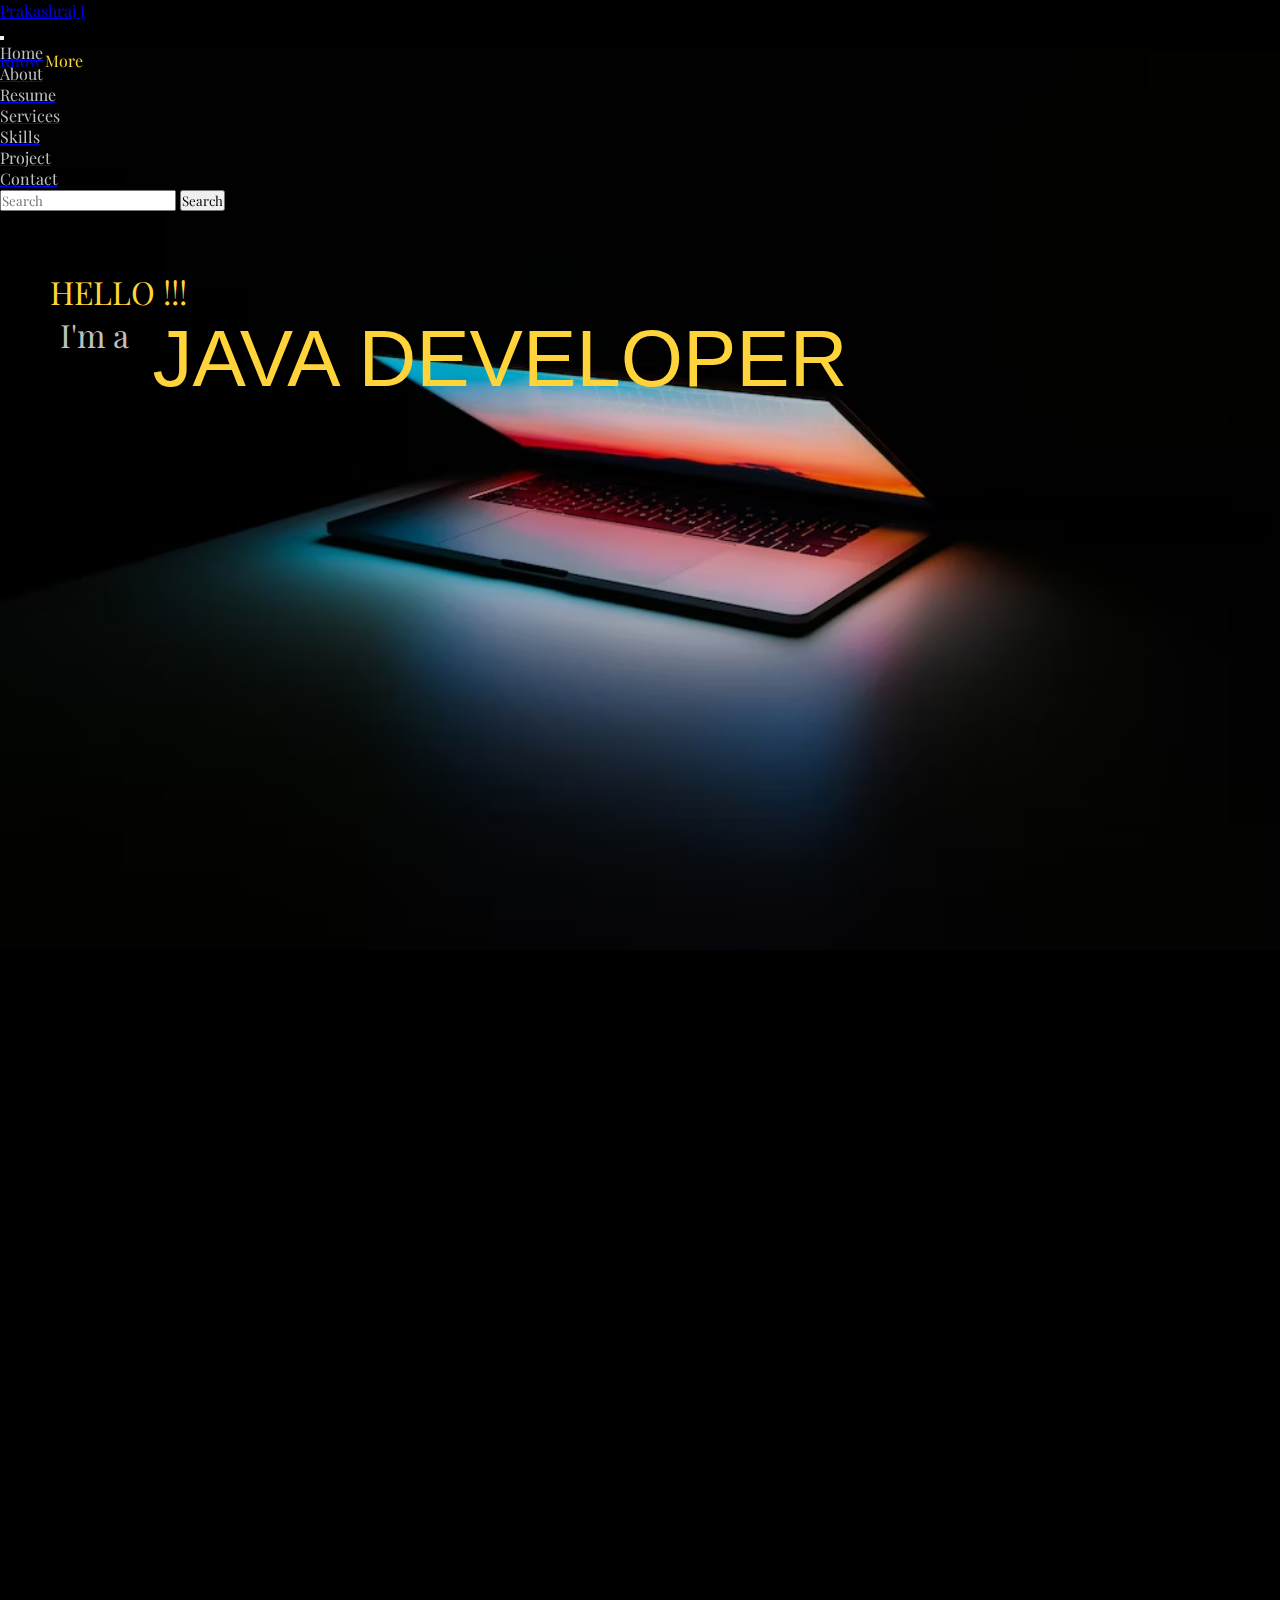
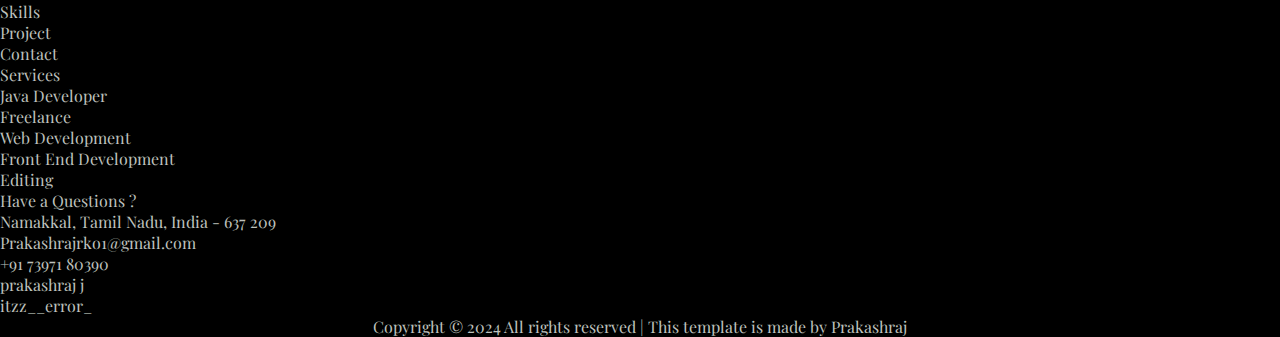
==== commit 85dd78ed: "t3" ====
--- a/index.html
+++ b/index.html
@@ -178,26 +178,25 @@
       <div class="row justify-content-evenly">
         <div class="col col-md-5 scl" data-aos="fade-up" data-aos-easing="linear" data-aos-delay="200">
           <p class="resume-topic">Govt Boys Hr Sec School</p>
-          <p>2017 - 18</p>
+          <p class="content-p2 text-danger fs-4 fw-bolder">2017 - 18</p>
           <p class="resume-topic">SSLC</p>
-          <p>74.2%</p>
+          <p class="content-p2 text-danger fs-4 fw-bolder">74.2%</p>
         </div>
         <div class="col col-md-5 scl2" data-aos="fade-up" data-aos-easing="linear" data-aos-delay="200">
           <p class="resume-topic">Govt Boys Hr Sec School</p>
-          <p>2019 - 20</p>
+          <p class="content-p2 text-danger fs-4 fw-bolder">2019 - 20</p>
           <p class="resume-topic">HSC</p>
-          <p>69.5%</p>
+          <p class="content-p2 text-danger fs-4 fw-bolder">69.5%</p>
         </div>
         <div class="col col-md-5 mec" data-aos="fade-up" data-aos-easing="linear" data-aos-delay="200">
           <p class="resume-topic">Mahendra Engineering College</p>
-          <p>2020 - 24</p>
+          <p class="content-p2 text-danger fs-4 fw-bolder">2020 - 24</p>
           <p class="resume-topic">B.Tech IT</p>
-          <p>7.98 cgpa</p>
-          </ul>
+          <p class="content-p2 text-danger fs-4 fw-bolder">7.98 cgpa</p>
         </div>
         <div class="col col-md-5 int" data-aos="fade-up" data-aos-easing="linear" data-aos-delay="200">
           <p class="resume-topic">ITKrish Technologies</p>
-          <p>2021 - 22</p>
+          <p class="content-p2 text-danger fs-4 fw-bolder">2021 - 22</p>
           <p class="resume-topic">Full Stack Developer Intern</p>
         </div>
       </div>
@@ -209,32 +208,32 @@
   <div id="services" class="mt-5">
     <center>
       <p class="fs-2 fw-bolder text-warning" data-aos="fade-up" data-aos-easing="linear" data-aos-delay="200">SERVICES</p>
-      <p class="fs-4 fw-bold" style="color: #bec1bd;" data-aos="fade-up" data-aos-easing="linear" data-aos-delay="200">These are self-acquired knowledge without the use of any institutional teaching.
-      </p>
     </center>
     <div class="container">
       <div class="row skills-col justify-content-evenly">
-        <div class="col col-md-3" data-aos="fade-up" data-aos-easing="linear" data-aos-delay="200">
-          <i class="fa-brands fa-java text-warning" data-aos="fade-up" data-aos-easing="linear" data-aos-delay="200"></i>
-          <p class="text-light fs-4 fw-bolder m-2 text-center" data-aos="fade-up" data-aos-easing="linear" data-aos-delay="200">Java Developer</p>
-        </div>
-        <div class="col col-md-3" data-aos="fade-up" data-aos-easing="linear" data-aos-delay="200">
+        <div class="col col-md-3 hov" data-aos="fade-up" data-aos-easing="linear" data-aos-delay="200">
+          <div class="cd text-center">
+            <i class="fa-brands fa-java text-warning" data-aos="fade-up" data-aos-easing="linear" data-aos-delay="200"></i>
+            <p class="text-light fs-4 fw-bolder m-2 text-cente hov2" data-aos="fade-up" data-aos-easing="linear" data-aos-delay="200">Java Developer</p>
+          </div>
+        </div>
+        <div class="col col-md-3 hov" data-aos="fade-up" data-aos-easing="linear" data-aos-delay="200">
           <i class="fa-solid fa-globe text-warning" data-aos="fade-up" data-aos-easing="linear" data-aos-delay="200"></i>
           <p class="text-light fs-4 fw-bolder m-2 text-center" data-aos="fade-up" data-aos-easing="linear" data-aos-delay="200">Web Development</p>
         </div>
-        <div class="col col-md-3" data-aos="fade-up" data-aos-easing="linear" data-aos-delay="200">
+        <div class="col col-md-3 hov" data-aos="fade-up" data-aos-easing="linear" data-aos-delay="200">
           <i class="fa-brands fa-laravel text-warning" data-aos="fade-up" data-aos-easing="linear" data-aos-delay="200"></i>
           <p class="text-light fs-4 fw-bolder m-2 target text-center" data-aos="fade-up" data-aos-easing="linear" data-aos-delay="200">Laravel Framework</p>
         </div>
-        <div class="col col-md-3" data-aos="fade-up" data-aos-easing="linear" data-aos-delay="200">
+        <div class="col col-md-3 hov" data-aos="fade-up" data-aos-easing="linear" data-aos-delay="200">
           <i class="fa-brands fa-github text-warning" data-aos="fade-up" data-aos-easing="linear" data-aos-delay="200"></i>
           <p class="text-light fs-4 fw-bolder m-2 text-center" data-aos="fade-up" data-aos-easing="linear" data-aos-delay="200">Github</p>
         </div>
-        <div class="col col-md-3" data-aos="fade-up" data-aos-easing="linear" data-aos-delay="200">
+        <div class="col col-md-3 hov" data-aos="fade-up" data-aos-easing="linear" data-aos-delay="200">
           <i class="fa-solid fa-database text-warning" data-aos="fade-up" data-aos-easing="linear" data-aos-delay="200"></i>
           <p class="text-light fs-4 fw-bolder m-2 text-center" data-aos="fade-up" data-aos-easing="linear" data-aos-delay="200">Mysql Database</p>
         </div>
-        <div class="col col-md-3" data-aos="fade-up" data-aos-easing="linear" data-aos-delay="200">
+        <div class="col col-md-3 hov" data-aos="fade-up" data-aos-easing="linear" data-aos-delay="200">
           <i class="fa-brands fa-angular text-warning" data-aos="fade-up" data-aos-easing="linear" data-aos-delay="200"></i>
           <p class="text-light fs-4 fw-bolder m-2 text-center" data-aos="fade-up" data-aos-easing="linear" data-aos-delay="200">Angular Framework</p>
         </div>
@@ -354,7 +353,7 @@
           <div class="pj4" data-aos="fade-up" data-aos-easing="linear" data-aos-delay="200">
             <a href="https://github.com/prakash-200/LARAVEL-CRUD">
               <center>
-                <img src="" class="m-2 rounded" width="90%"  alt="">
+                <img src="images/crud.png" class="m-2 rounded" width="90%"  alt="">
               </center>
             </a>
             <p class="text-center fs-5 text-light"><span class="text-warning">CRUD operations</span> using <span class="text-warning">Laravel</span></p>
--- a/css/style.css
+++ b/css/style.css
@@ -70,6 +70,13 @@
     height: 100vh;
 }
 
+@media screen and (max-width:500px){
+    .home{
+        background-image: url("../images/mobileBg.jpg");
+    }
+
+}
+
 @media screen and (width<=600px){
     #text1,
     #text2{
@@ -117,7 +124,7 @@
 
 @media screen and (max-width:500px) {
     .about-content{
-        font-size: small;
+        font-size: medium;
     }
 }
 
@@ -126,7 +133,7 @@
 /* Resume page start */
 
 .scl{
-    background-image: url(../images/GBHSS\ T.jpg);
+    background-image: url(../images/GBHSS.jpg);
     background-position: center;
     background-size: cover;
     margin: 20px;
@@ -135,7 +142,7 @@
 } 
 
 .scl2{
-    background-image: url(../images/GOVT2.jpg);
+    background-image: url(../images/GOVT3.jpg);
     background-position: center;
     background-size: cover;
     margin: 20px;
@@ -144,7 +151,7 @@
 }
 
 .mec{
-    background-image: url(../images/MEC.png);
+    background-image: url(../images/mec.jpg);
     background-position: center;
     background-size: cover;
     margin: 20px;
@@ -153,7 +160,7 @@
 }
 
 .int{
-    background-image: url(../images/itkrish_technologies_logo.jpg);
+    background-image: url(../images/ITKrish.jpg);
     background-position: center;
     background-size: cover;
     margin: 20px;
@@ -165,6 +172,10 @@
     color: #FFD43B;
     font-weight: bolder;
     font-size: x-large;
+}
+
+.content-p2{
+    font-family: 'Franklin Gothic Medium', 'Arial Narrow', Arial, sans-serif;
 }
 
 .scl,
@@ -209,18 +220,23 @@
     justify-content: center;
 }
 
-.skills-col .col:hover{
-    color: #FFD43B;
-}
-
 .skills-col .col i{
     font-size: 50px;
 }
 
-.skills-col .col p:hover{
-    background-color: #FFD43B;
+/* .skills-col .col:hover,
+.skills-col .cd:hover{
+    background-color: #FFC107;
+}
+
+.skills-col .cd p:hover{
     color: #0000;
-}
+} */
+
+/* .skills-col .hov:hover,
+.skills-col .hov2:hover{
+    color: aqua;
+} */
 
 /* Services page end */
 
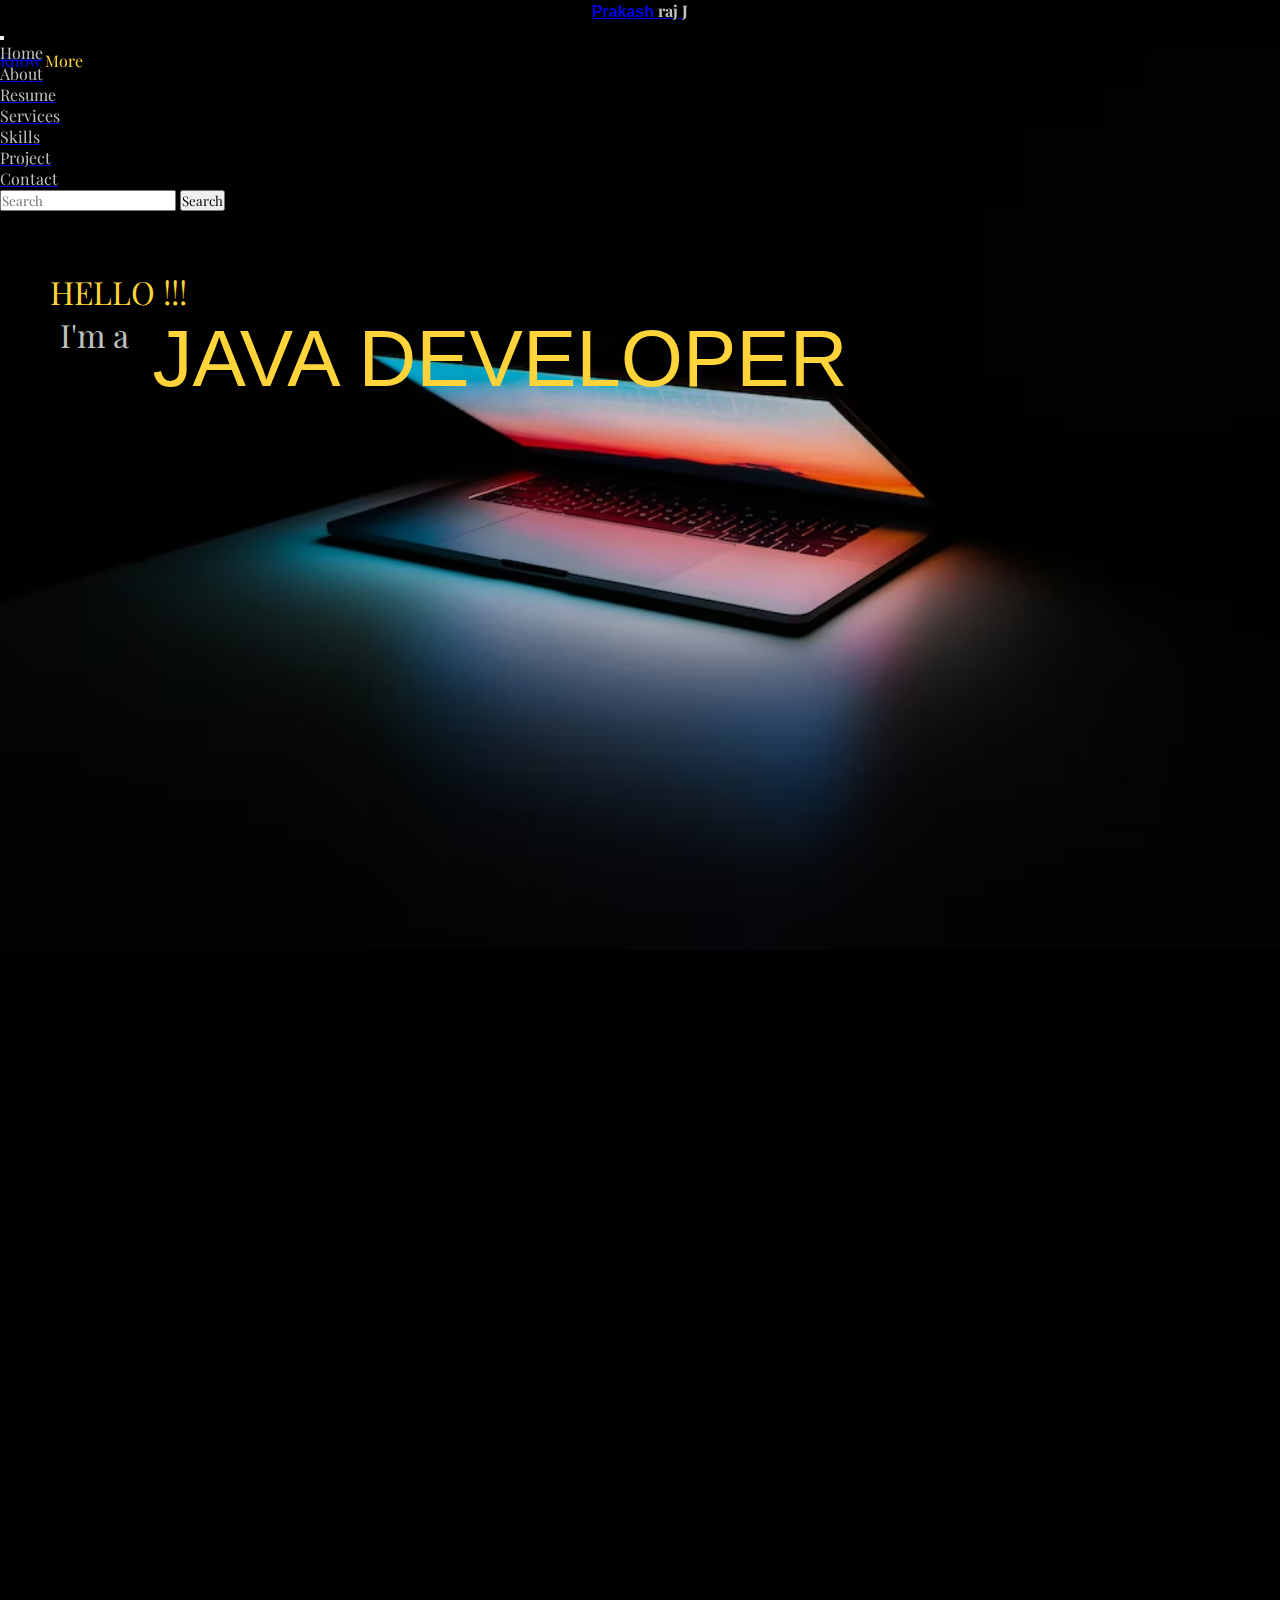
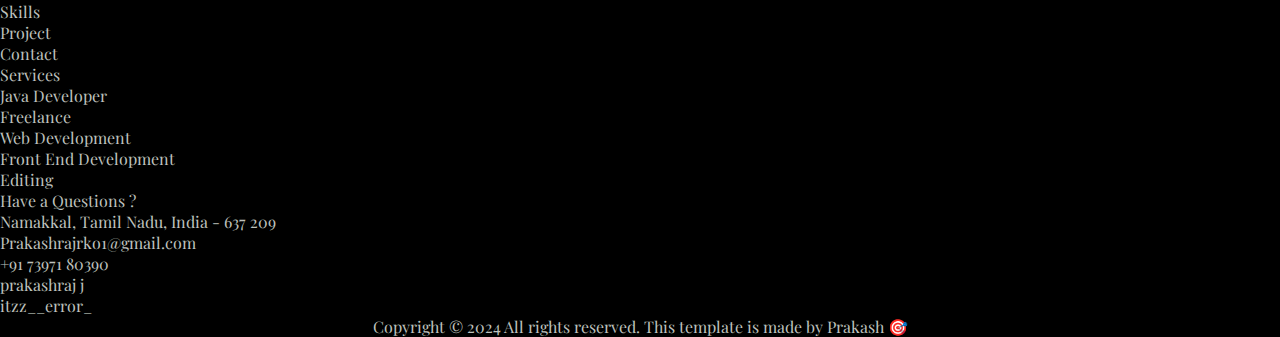
==== commit f91eb428: "t4" ====
--- a/index.html
+++ b/index.html
@@ -31,7 +31,7 @@
       <nav class="navbar navbar-expand-lg navbar-dark">
         <div class="container-fluid navbar-content">
           <a class="navbar-brand d-flex align-items-center" href="#home">
-            <p class="logo">Prakashraj J</p>
+            <p class="logo text-warning fs-2">Prakash <span class="text-light fs-2 fw-bolder">raj J</span></p>
           </a>
           <button class="navbar-toggler" type="button" data-bs-toggle="collapse"
             data-bs-target="#navbarSupportedContent" aria-controls="navbarSupportedContent" aria-expanded="false"
@@ -491,7 +491,7 @@
 
     <div class="container-fluid my-5">
       <center>
-        <p>Copyright © 2024 All rights reserved | This template is made by Prakashraj</p>
+        <p>Copyright © 2024 All rights reserved. This template is made by <span class="text-warning fs-4 fw-bold">Prakash 🎯</span></p>
       </center>
     </div>
 
--- a/css/style.css
+++ b/css/style.css
@@ -21,7 +21,12 @@
 	width: 100%;
 	background-color: #000;
 	z-index: 1; */
- .navbar{
+
+nav{
+    background-color: #0000;
+}
+    
+.navbar{
 	background-color: #000;
 } 
 
@@ -33,7 +38,11 @@
     background-color: #0000;
 }
 
-.nav-link:hover{
+.nav-link{
+    background-color: #0000;
+}
+
+.nav-link span:hover{
     color: #ffff;
 }
 
@@ -70,9 +79,31 @@
     height: 100vh;
 }
 
+.logo {
+    -webkit-animation: flicker 2s infinite;
+    text-align:center;
+    font-family:'Lato', sans-serif;
+    font-weight: bolder;
+    font-family: Verdana, Geneva, Tahoma, sans-serif;
+  }
+  
+  @-webkit-keyframes flicker
+  {
+  0% {opacity:0;}
+  9% {opacity:0;}
+  10% {opacity:.5;}
+  13% {opacity:0;}
+  20% {opacity:.5;}
+  25% {opacity:1;}
+  }
+
 @media screen and (max-width:500px){
     .home{
         background-image: url("../images/mobileBg.jpg");
+    }
+
+    .navbar{
+        margin-top: 20px;
     }
 
 }
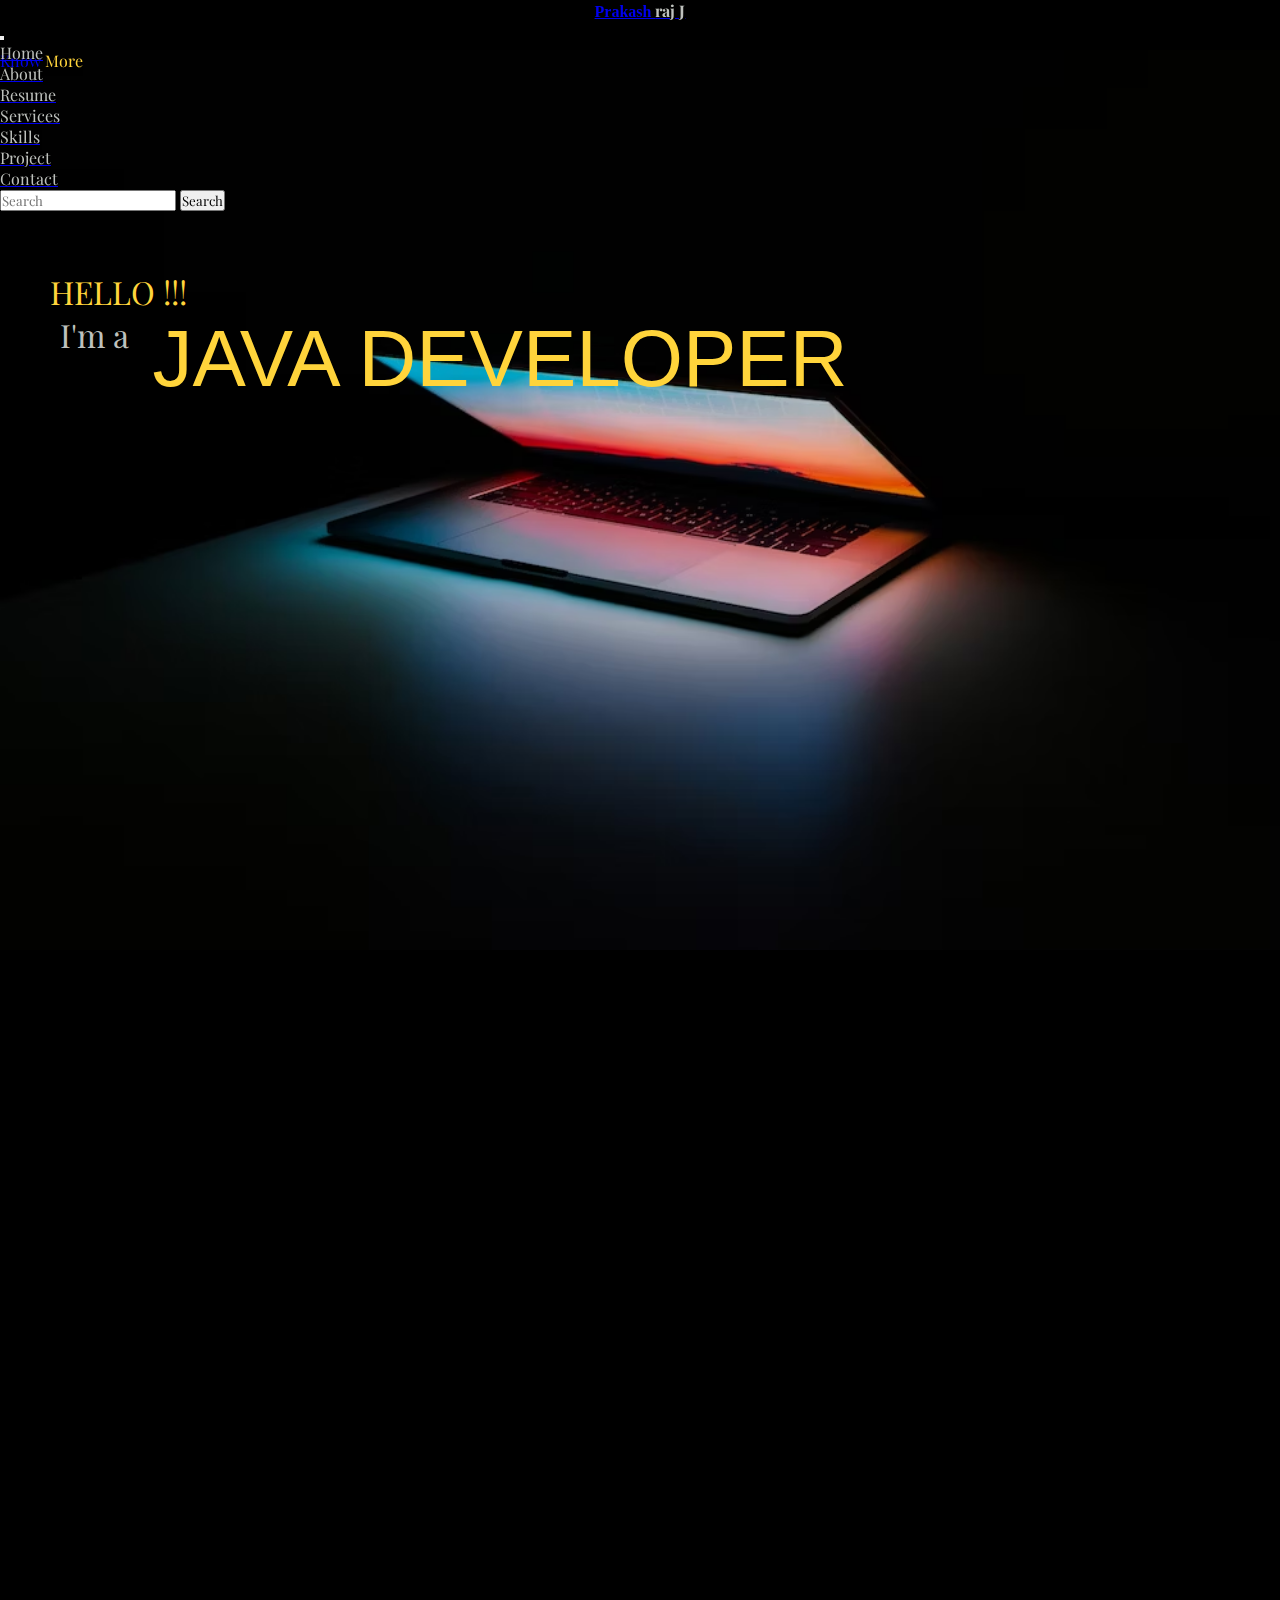
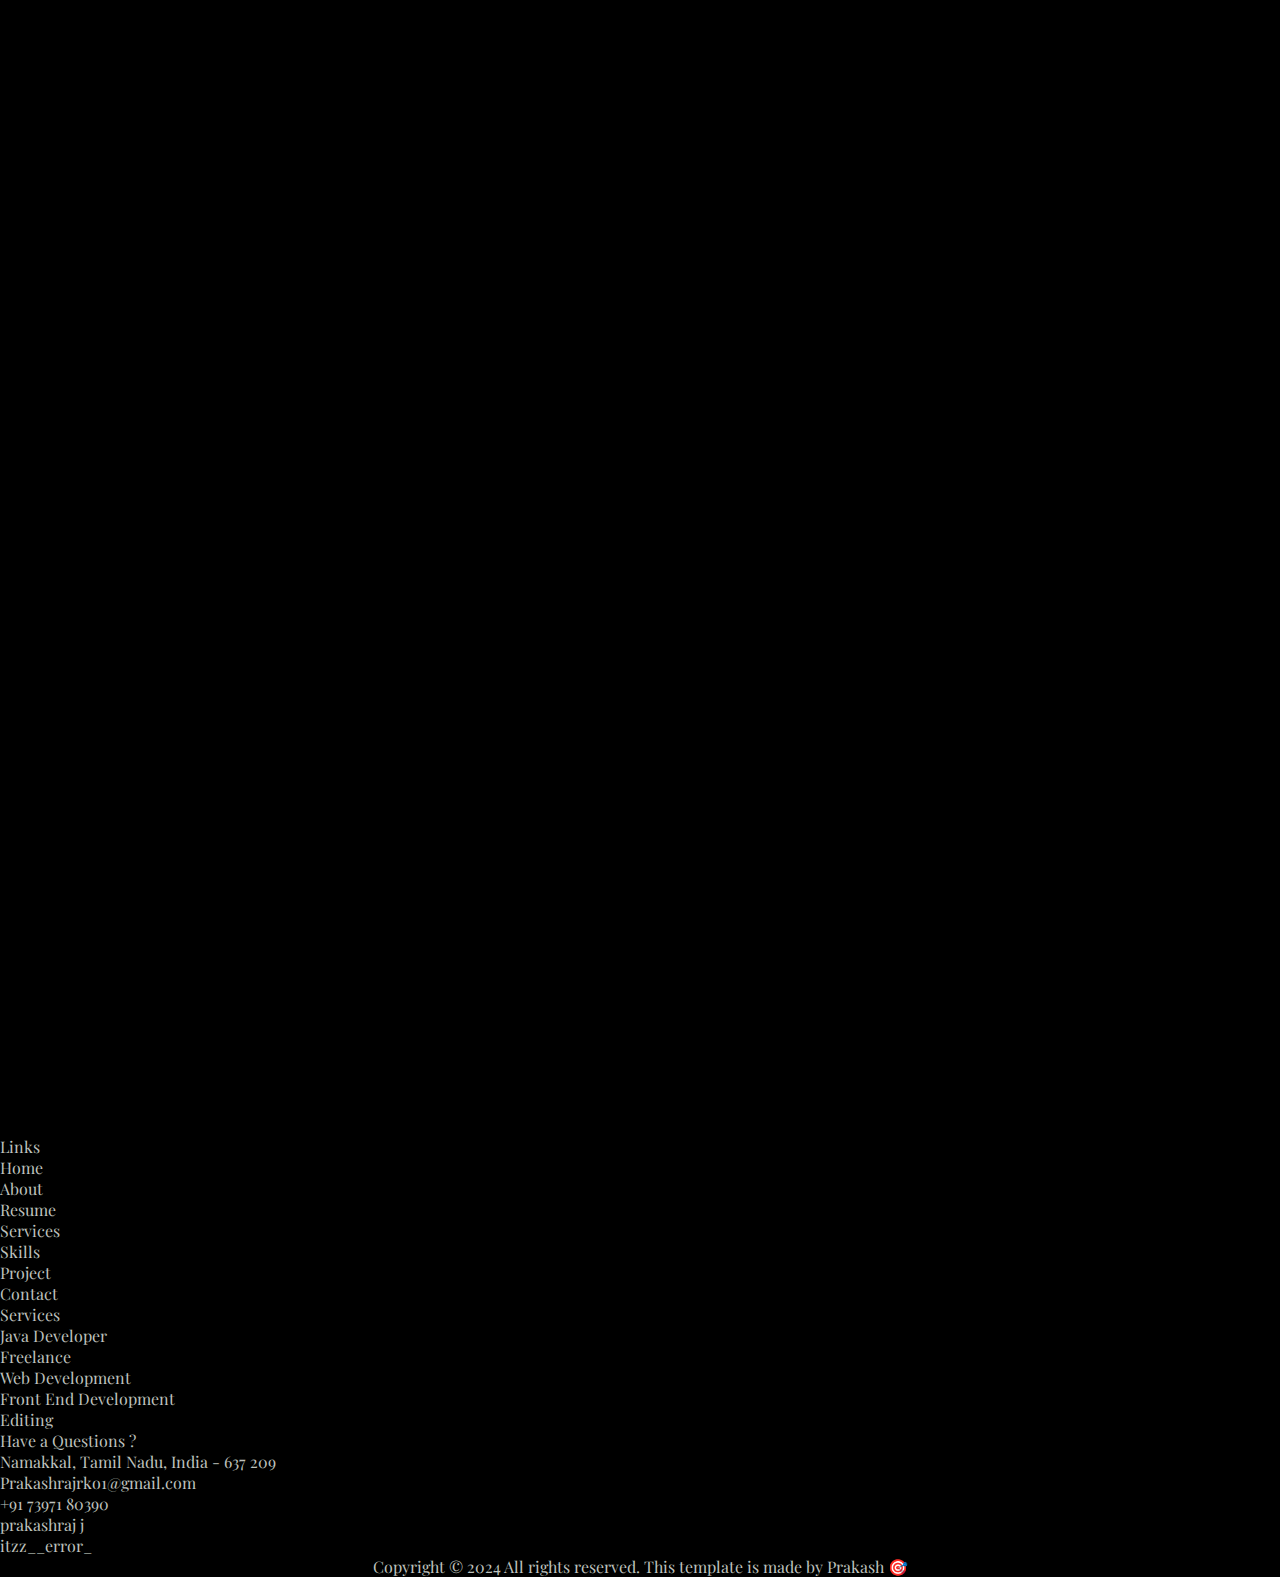
==== commit eeeb7324: "test" ====
--- a/index.html
+++ b/index.html
@@ -65,7 +65,7 @@
                 <a class="nav-link" href="#project"><i class="fa-solid fa-layer-group" style="color: #FFD43B;"></i><span
                     class="p-1">Project</span></a>
               </li>
-              
+
               <li class="nav-item">
                 <a class="nav-link" href="#contact"><i class="fa-solid fa-phone" style="color: #FFD43B;"></i><span
                     class="p-1">Contact</span></a>
@@ -98,17 +98,11 @@
           <a href="#about" style="text-decoration: none;">
             <p class="fs-2 fw-bolder text-light" data-aos="fade-up" data-aos-easing="linear" data-aos-delay="200">Know
               <span style="color: #FFD43B;">More</span><i class="fa-solid fa-chevron-down mx-1"
-                style="color: #ffffff;"></i></p>
+                style="color: #ffffff;"></i>
+            </p>
           </a>
         </div>
       </div>
-
-      <!-- <div class="row row-home align-items-end home-know bg-primary" data-aos="fade-up">
-        <div class="col text-center">
-          <p class="fs-2 fw-bolder">Know <span style="color: #FFD43B;">More</span></p>
-        </div>
-      </div> -->
-
     </div>
 
 
@@ -178,25 +172,25 @@
       <div class="row justify-content-evenly">
         <div class="col col-md-5 scl" data-aos="fade-up" data-aos-easing="linear" data-aos-delay="200">
           <p class="resume-topic">Govt Boys Hr Sec School</p>
-          <p class="content-p2 text-danger fs-4 fw-bolder">2017 - 18</p>
+          <p class="content-p2 text-light fs-4 fw-bolder">2017 - 18</p>
           <p class="resume-topic">SSLC</p>
-          <p class="content-p2 text-danger fs-4 fw-bolder">74.2%</p>
+          <p class="content-p2 text-light fs-4 fw-bolder">74.2%</p>
         </div>
         <div class="col col-md-5 scl2" data-aos="fade-up" data-aos-easing="linear" data-aos-delay="200">
           <p class="resume-topic">Govt Boys Hr Sec School</p>
-          <p class="content-p2 text-danger fs-4 fw-bolder">2019 - 20</p>
+          <p class="content-p2 text-light fs-4 fw-bolder">2019 - 20</p>
           <p class="resume-topic">HSC</p>
-          <p class="content-p2 text-danger fs-4 fw-bolder">69.5%</p>
+          <p class="content-p2 text-light fs-4 fw-bolder">69.5%</p>
         </div>
         <div class="col col-md-5 mec" data-aos="fade-up" data-aos-easing="linear" data-aos-delay="200">
           <p class="resume-topic">Mahendra Engineering College</p>
-          <p class="content-p2 text-danger fs-4 fw-bolder">2020 - 24</p>
+          <p class="content-p2 text-light fs-4 fw-bolder">2020 - 24</p>
           <p class="resume-topic">B.Tech IT</p>
-          <p class="content-p2 text-danger fs-4 fw-bolder">7.98 cgpa</p>
+          <p class="content-p2 text-light fs-4 fw-bolder">7.98 cgpa</p>
         </div>
         <div class="col col-md-5 int" data-aos="fade-up" data-aos-easing="linear" data-aos-delay="200">
           <p class="resume-topic">ITKrish Technologies</p>
-          <p class="content-p2 text-danger fs-4 fw-bolder">2021 - 22</p>
+          <p class="content-p2 text-light fs-4 fw-bolder">2021 - 22</p>
           <p class="resume-topic">Full Stack Developer Intern</p>
         </div>
       </div>
@@ -207,35 +201,48 @@
   <!-- Services page start -->
   <div id="services" class="mt-5">
     <center>
-      <p class="fs-2 fw-bolder text-warning" data-aos="fade-up" data-aos-easing="linear" data-aos-delay="200">SERVICES</p>
+      <p class="fs-2 fw-bolder text-warning" data-aos="fade-up" data-aos-easing="linear" data-aos-delay="200">SERVICES
+      </p>
     </center>
     <div class="container">
       <div class="row skills-col justify-content-evenly">
         <div class="col col-md-3 hov" data-aos="fade-up" data-aos-easing="linear" data-aos-delay="200">
           <div class="cd text-center">
-            <i class="fa-brands fa-java text-warning" data-aos="fade-up" data-aos-easing="linear" data-aos-delay="200"></i>
-            <p class="text-light fs-4 fw-bolder m-2 text-cente hov2" data-aos="fade-up" data-aos-easing="linear" data-aos-delay="200">Java Developer</p>
+            <i class="fa-brands fa-java text-warning" data-aos="fade-up" data-aos-easing="linear"
+              data-aos-delay="200"></i>
+            <p class="text-light fs-4 fw-bolder m-2 text-cente hov2" data-aos="fade-up" data-aos-easing="linear"
+              data-aos-delay="200">Java Developer</p>
           </div>
         </div>
         <div class="col col-md-3 hov" data-aos="fade-up" data-aos-easing="linear" data-aos-delay="200">
-          <i class="fa-solid fa-globe text-warning" data-aos="fade-up" data-aos-easing="linear" data-aos-delay="200"></i>
-          <p class="text-light fs-4 fw-bolder m-2 text-center" data-aos="fade-up" data-aos-easing="linear" data-aos-delay="200">Web Development</p>
+          <i class="fa-solid fa-globe text-warning" data-aos="fade-up" data-aos-easing="linear"
+            data-aos-delay="200"></i>
+          <p class="text-light fs-4 fw-bolder m-2 text-center" data-aos="fade-up" data-aos-easing="linear"
+            data-aos-delay="200">Web Development</p>
         </div>
         <div class="col col-md-3 hov" data-aos="fade-up" data-aos-easing="linear" data-aos-delay="200">
-          <i class="fa-brands fa-laravel text-warning" data-aos="fade-up" data-aos-easing="linear" data-aos-delay="200"></i>
-          <p class="text-light fs-4 fw-bolder m-2 target text-center" data-aos="fade-up" data-aos-easing="linear" data-aos-delay="200">Laravel Framework</p>
+          <i class="fa-brands fa-laravel text-warning" data-aos="fade-up" data-aos-easing="linear"
+            data-aos-delay="200"></i>
+          <p class="text-light fs-4 fw-bolder m-2 target text-center" data-aos="fade-up" data-aos-easing="linear"
+            data-aos-delay="200">Laravel Framework</p>
         </div>
         <div class="col col-md-3 hov" data-aos="fade-up" data-aos-easing="linear" data-aos-delay="200">
-          <i class="fa-brands fa-github text-warning" data-aos="fade-up" data-aos-easing="linear" data-aos-delay="200"></i>
-          <p class="text-light fs-4 fw-bolder m-2 text-center" data-aos="fade-up" data-aos-easing="linear" data-aos-delay="200">Github</p>
+          <i class="fa-brands fa-github text-warning" data-aos="fade-up" data-aos-easing="linear"
+            data-aos-delay="200"></i>
+          <p class="text-light fs-4 fw-bolder m-2 text-center" data-aos="fade-up" data-aos-easing="linear"
+            data-aos-delay="200">Github</p>
         </div>
         <div class="col col-md-3 hov" data-aos="fade-up" data-aos-easing="linear" data-aos-delay="200">
-          <i class="fa-solid fa-database text-warning" data-aos="fade-up" data-aos-easing="linear" data-aos-delay="200"></i>
-          <p class="text-light fs-4 fw-bolder m-2 text-center" data-aos="fade-up" data-aos-easing="linear" data-aos-delay="200">Mysql Database</p>
+          <i class="fa-solid fa-database text-warning" data-aos="fade-up" data-aos-easing="linear"
+            data-aos-delay="200"></i>
+          <p class="text-light fs-4 fw-bolder m-2 text-center" data-aos="fade-up" data-aos-easing="linear"
+            data-aos-delay="200">Mysql Database</p>
         </div>
         <div class="col col-md-3 hov" data-aos="fade-up" data-aos-easing="linear" data-aos-delay="200">
-          <i class="fa-brands fa-angular text-warning" data-aos="fade-up" data-aos-easing="linear" data-aos-delay="200"></i>
-          <p class="text-light fs-4 fw-bolder m-2 text-center" data-aos="fade-up" data-aos-easing="linear" data-aos-delay="200">Angular Framework</p>
+          <i class="fa-brands fa-angular text-warning" data-aos="fade-up" data-aos-easing="linear"
+            data-aos-delay="200"></i>
+          <p class="text-light fs-4 fw-bolder m-2 text-center" data-aos="fade-up" data-aos-easing="linear"
+            data-aos-delay="200">Angular Framework</p>
         </div>
       </div>
     </div>
@@ -247,7 +254,8 @@
   <div id="skills">
     <center>
       <p class="fs-2 fw-bolder text-warning" data-aos="fade-up" data-aos-easing="linear" data-aos-delay="200">SKILLS</p>
-      <p class="fs-4 fw-bold" style="color: #bec1bd;" data-aos="fade-up" data-aos-easing="linear" data-aos-delay="200">These are self-acquired knowledge without the use of any institutional teaching.
+      <p class="fs-4 fw-bold" style="color: #bec1bd;" data-aos="fade-up" data-aos-easing="linear" data-aos-delay="200">
+        These are self-acquired knowledge without the use of any institutional teaching.
       </p>
     </center>
 
@@ -259,49 +267,77 @@
           <div class="pg1 m-2 my-5" data-aos="fade-up" data-aos-easing="linear" data-aos-delay="200">
             <p class="text-light fs-4 fw-bold">JAVA</p>
             <div class="progress">
-              <div class="progress-bar progress-bar-striped bg-warning" role="progressbar" style="width: 85%" aria-valuenow="75" aria-valuemin="0" aria-valuemax="100"></div>
+              <div class="progress-bar progress-bar-striped bg-warning" role="progressbar" style="width: 85%"
+                aria-valuenow="75" aria-valuemin="0" aria-valuemax="100"></div>
             </div>
           </div>
           <div class="pg1 m-2 my-5" data-aos="fade-up" data-aos-easing="linear" data-aos-delay="200">
             <p class="text-light fs-4 fw-bold">C++</p>
             <div class="progress">
+              <div class="progress-bar progress-bar-striped bg-warning" role="progressbar" style="width: 80%"
+                aria-valuenow="75" aria-valuemin="0" aria-valuemax="100"></div>
+            </div>
+          </div>
+          <div class="pg1 m-2 my-5" data-aos="fade-up" data-aos-easing="linear" data-aos-delay="200">
+            <p class="text-light fs-4 fw-bold">SQL</p>
+            <div class="progress">
+              <div class="progress-bar progress-bar-striped bg-warning" role="progressbar" style="width: 75%"
+                aria-valuenow="75" aria-valuemin="0" aria-valuemax="100"></div>
+            </div>
+          </div>
+          <div class="pg1 m-2 my-5" data-aos="fade-up" data-aos-easing="linear" data-aos-delay="200">
+            <p class="text-light fs-4 fw-bold">HTML</p>
+            <div class="progress">
+              <div class="progress-bar progress-bar-striped bg-warning" role="progressbar" style="width: 85%"
+                aria-valuenow="75" aria-valuemin="0" aria-valuemax="100"></div>
+            </div>
+          </div>
+          <div class="pg1 m-2 my-5" data-aos="fade-up" data-aos-easing="linear" data-aos-delay="200">
+            <p class="text-light fs-4 fw-bold">JS</p>
+            <div class="progress">
+              <div class="progress-bar progress-bar-striped bg-warning" role="progressbar" style="width: 70%"
+                aria-valuenow="75" aria-valuemin="0" aria-valuemax="100"></div>
+            </div>
+          </div>
+
+        </div>
+        <div class="col col-md-4">
+          <div class="pg1 m-2 my-5" data-aos="fade-up" data-aos-easing="linear" data-aos-delay="200">
+            <p class="text-light fs-4 fw-bold">CSS</p>
+            <div class="progress">
+              <div class="progress-bar progress-bar-striped bg-warning" role="progressbar" style="width: 80%"
+                aria-valuenow="75" aria-valuemin="0" aria-valuemax="100"></div>
+            </div>
+          </div>
+
+          <div class="pg1 m-2 my-5" data-aos="fade-up" data-aos-easing="linear" data-aos-delay="200">
+            <p class="text-light fs-4 fw-bold">BOOTSTRAP</p>
+            <div class="progress">
+              <div class="progress-bar progress-bar-striped bg-warning" role="progressbar" style="width: 80%"
+                aria-valuenow="75" aria-valuemin="0" aria-valuemax="100"></div>
+            </div>
+          </div>
+
+          <div class="pg1 m-2 my-5" data-aos="fade-up" data-aos-easing="linear" data-aos-delay="200">
+            <p class="text-light fs-4 fw-bold">LARAVEL</p>
+            <div class="progress">
+              <div class="progress-bar progress-bar-striped bg-warning" role="progressbar" style="width: 60%"
+                aria-valuenow="75" aria-valuemin="0" aria-valuemax="100"></div>
+            </div>
+          </div>
+
+          <div class="pg1 m-2 my-5" data-aos="fade-up" data-aos-easing="linear" data-aos-delay="200">
+            <p class="text-light fs-4 fw-bold">ANGULAR</p>
+            <div class="progress">
+              <div class="progress-bar progress-bar-striped bg-warning" role="progressbar" style="width: 50%"
+                aria-valuenow="75" aria-valuemin="0" aria-valuemax="100"></div>
+            </div>
+          </div>
+
+          <div class="pg1 m-2 my-5" data-aos="fade-up" data-aos-easing="linear" data-aos-delay="200">
+            <p class="text-light fs-4 fw-bold">Github</p>
+            <div class="progress">
               <div class="progress-bar progress-bar-striped bg-warning" role="progressbar" style="width: 80%" aria-valuenow="75" aria-valuemin="0" aria-valuemax="100"></div>
-            </div>
-          </div>
-          <div class="pg1 m-2 my-5" data-aos="fade-up" data-aos-easing="linear" data-aos-delay="200">
-            <p class="text-light fs-4 fw-bold">SQL</p>
-            <div class="progress">
-              <div class="progress-bar progress-bar-striped bg-warning" role="progressbar" style="width: 75%" aria-valuenow="75" aria-valuemin="0" aria-valuemax="100"></div>
-            </div>
-          </div>
-          <div class="pg1 m-2 my-5" data-aos="fade-up" data-aos-easing="linear" data-aos-delay="200">
-            <p class="text-light fs-4 fw-bold">HTML</p>
-            <div class="progress">
-              <div class="progress-bar progress-bar-striped bg-warning" role="progressbar" style="width: 85%" aria-valuenow="75" aria-valuemin="0" aria-valuemax="100"></div>
-            </div>
-          </div>
-
-        </div>
-        <div class="col col-md-4">
-          <div class="pg1 m-2 my-5" data-aos="fade-up" data-aos-easing="linear" data-aos-delay="200">
-            <p class="text-light fs-4 fw-bold">CSS</p>
-            <div class="progress">
-              <div class="progress-bar progress-bar-striped bg-warning" role="progressbar" style="width: 80%" aria-valuenow="75" aria-valuemin="0" aria-valuemax="100"></div>
-            </div>
-          </div><div class="pg1 m-2 my-5" data-aos="fade-up" data-aos-easing="linear" data-aos-delay="200">
-            <p class="text-light fs-4 fw-bold">BOOTSTRAP</p>
-            <div class="progress">
-              <div class="progress-bar progress-bar-striped bg-warning" role="progressbar" style="width: 80%" aria-valuenow="75" aria-valuemin="0" aria-valuemax="100"></div>
-            </div>
-          </div><div class="pg1 m-2 my-5" data-aos="fade-up" data-aos-easing="linear" data-aos-delay="200">
-            <p class="text-light fs-4 fw-bold">LARAVEL</p>
-            <div class="progress">
-              <div class="progress-bar progress-bar-striped bg-warning" role="progressbar" style="width: 60%" aria-valuenow="75" aria-valuemin="0" aria-valuemax="100"></div>
-            </div>
-          </div><div class="pg1 m-2 my-5" data-aos="fade-up" data-aos-easing="linear" data-aos-delay="200">
-            <p class="text-light fs-4 fw-bold">ANGULAR</p>
-            <div class="progress">
-              <div class="progress-bar progress-bar-striped bg-warning" role="progressbar" style="width: 70%" aria-valuenow="75" aria-valuemin="0" aria-valuemax="100"></div>
             </div>
           </div>
         </div>
@@ -314,7 +350,8 @@
   <!-- Project page start -->
   <div id="project">
     <center>
-      <p class="fs-2 fw-bolder text-warning" data-aos="fade-up" data-aos-easing="linear" data-aos-delay="200">PROJECT</p>
+      <p class="fs-2 fw-bolder text-warning" data-aos="fade-up" data-aos-easing="linear" data-aos-delay="200">PROJECT
+      </p>
       </p>
     </center>
     <div class="container-fluid">
@@ -322,7 +359,7 @@
       <div class="row justify-content-evenly">
         <div class="col col-md-4 m-2">
           <div class="pj1" data-aos="fade-up" data-aos-easing="linear" data-aos-delay="200">
-            <a href="https://prakash-200.github.io/Yamaha_Site/">
+            <a href="https://prakash-200.github.io/Yamaha_Site/" target="_blank">
               <center>
                 <img src="images/yamaha.png" class="m-2 rounded" width="90%" alt="">
               </center>
@@ -331,16 +368,27 @@
           </div>
 
           <div class="pj2 my-5" data-aos="fade-up" data-aos-easing="linear" data-aos-delay="200">
-            <a href="https://github.com/prakash-200/Netflix-Clone">
+            <a href="https://github.com/prakash-200/Netflix-Clone" target="_blank">
               <center>
                 <img src="images/netflix.png" class="m-2 rounded" width="90%" alt="">
               </center>
             </a>
-            <p class="text-center fs-5 text-light"><span class="text-warning">Netflix Clone</span> using <span class="text-warning">Angular</span></p>
+            <p class="text-center fs-5 text-light"><span class="text-warning">Netflix Clone</span> using <span
+                class="text-warning">Angular</span></p>
           </div>
 
           <div class="pj3 my-5" data-aos="fade-up" data-aos-easing="linear" data-aos-delay="200">
-            <a href="https://github.com/prakash-200/Java_programs">
+            <a href="https://prakash-200.github.io/Calculator/" target="_blank">
+              <center>
+                <img src="images/calc.png" class="m-2 rounded" width="90%" alt="">
+              </center>
+            </a>
+            <p class="text-center fs-5 text-warning">Basic Calculator <span class="text-light"> using </span><span
+                class="text-warning">Front End</span></p>
+          </div>
+
+          <div class="pj4 my-5" data-aos="fade-up" data-aos-easing="linear" data-aos-delay="200">
+            <a href="https://github.com/prakash-200/Java_programs" target="_blank">
               <center>
                 <img src="images/Java program.jpg" class="m-2 rounded" width="90%" alt="">
               </center>
@@ -350,31 +398,44 @@
         </div>
 
         <div class="col col-md-4 m-2">
-          <div class="pj4" data-aos="fade-up" data-aos-easing="linear" data-aos-delay="200">
-            <a href="https://github.com/prakash-200/LARAVEL-CRUD">
-              <center>
-                <img src="images/crud.png" class="m-2 rounded" width="90%"  alt="">
-              </center>
-            </a>
-            <p class="text-center fs-5 text-light"><span class="text-warning">CRUD operations</span> using <span class="text-warning">Laravel</span></p>
-          </div>
-
-          <div class="pj5 my-5" data-aos="fade-up" data-aos-easing="linear" data-aos-delay="200">
-            <a href="https://prakash-200.github.io/Resume_using_HTML_CSS/">
-              <center>
-                <img src="images/resume.png" class="m-2 rounded" width="90%"  alt="">
-              </center>
-            </a>
-            <p class="text-center fs-5 text-light"><span class="text-warning">Static Resume</span> using <span class="text-warning">Front end</span></p>
+          <div class="pj5" data-aos="fade-up" data-aos-easing="linear" data-aos-delay="200">
+            <a href="https://github.com/prakash-200/LARAVEL-CRUD" target="_blank">
+              <center>
+                <img src="images/crud.png" class="m-2 rounded" width="90%" alt="">
+              </center>
+            </a>
+            <p class="text-center fs-5 text-light"><span class="text-warning">CRUD operations</span> using <span
+                class="text-warning">Laravel</span></p>
           </div>
 
           <div class="pj6 my-5" data-aos="fade-up" data-aos-easing="linear" data-aos-delay="200">
-            <a href="https://github.com/prakash-200/loginRegister">
-              <center>
-                <img src="images/loginRegister.png" class="m-2 rounded" width="90%"  alt="">
-              </center>
-            </a>
-            <p class="text-center fs-5 text-light"><span class="text-warning">Login</span> & <span class="text-warning">Register</span> using <span class="text-warning">Firebase Api</span></p>
+            <a href="https://prakash-200.github.io/Resume_using_HTML_CSS/" target="_blank">
+              <center>
+                <img src="images/resume.png" class="m-2 rounded" width="90%" alt="">
+              </center>
+            </a>
+            <p class="text-center fs-5 text-light"><span class="text-warning">Static Resume</span> using <span
+                class="text-warning">Front end</span></p>
+          </div>
+
+          <div class="pj7 my-5" data-aos="fade-up" data-aos-easing="linear" data-aos-delay="200">
+            <a href="https://github.com/prakash-200/loginRegister" target="_blank">
+              <center>
+                <img src="images/loginRegister.png" class="m-2 rounded" width="90%" alt="">
+              </center>
+            </a>
+            <p class="text-center fs-5 text-light"><span class="text-warning">Login</span> & <span
+                class="text-warning">Register</span> using <span class="text-warning">Firebase Api</span></p>
+          </div>
+
+          <div class="pj8 my-5" data-aos="fade-up" data-aos-easing="linear" data-aos-delay="200">
+            <a href="https://prakash-200.github.io/Day-Lifecycle/" target="_blank">
+              <center>
+                <img src="images/dayCycle.png" class="m-2 rounded" width="90%" alt="">
+              </center>
+            </a>
+            <p class="text-center fs-5 text-light"><span class="text-warning">Day Cycle</span> using <span
+                class="text-warning">CSS Animation</span></p>
           </div>
         </div>
       </div>
@@ -397,7 +458,10 @@
         <a href="" style="text-decoration: none;" data-aos="fade-up" data-aos-easing="linear" data-aos-delay="200">
           <p class="fs-2 fw-bold text-warning">Hire <span class="text-light">Me</span></p>
         </a>
-        <p class="fs-4" data-aos="fade-up" data-aos-easing="linear" data-aos-delay="200">"Enthusiastic software developer equipped for both freelance projects and full-time employment opportunities, ready to contribute innovative solutions, coding proficiency, and a passion for continuous learning to dynamic and collaborative teams."</p>
+        <p class="fs-4" data-aos="fade-up" data-aos-easing="linear" data-aos-delay="200">"Enthusiastic software
+          developer equipped for both freelance projects and full-time employment opportunities, ready to contribute
+          innovative solutions, coding proficiency, and a passion for continuous learning to dynamic and collaborative
+          teams."</p>
       </center>
     </div>
 
@@ -407,34 +471,52 @@
       </center>
       <div class="row skills-col justify-content-evenly">
         <div class="col col-md-3" data-aos="fade-up" data-aos-easing="linear" data-aos-delay="200">
-          <i class="fa-regular fa-address-card text-warning" data-aos="fade-up" data-aos-easing="linear" data-aos-delay="200"></i>
-          <p class="text-light fs-4 fw-bolder m-2 text-center" data-aos="fade-up" data-aos-easing="linear" data-aos-delay="200">Address</p>
-          <p class="text-center contact-info" data-aos="fade-up" data-aos-easing="linear" data-aos-delay="200">Namakkal, Tamil Nadu, India - 637 209</p>
+          <i class="fa-regular fa-address-card text-warning" data-aos="fade-up" data-aos-easing="linear"
+            data-aos-delay="200"></i>
+          <p class="text-light fs-4 fw-bolder m-2 text-center" data-aos="fade-up" data-aos-easing="linear"
+            data-aos-delay="200">Address</p>
+          <p class="text-center contact-info" data-aos="fade-up" data-aos-easing="linear" data-aos-delay="200">Namakkal,
+            Tamil Nadu, India - 637 209</p>
         </div>
         <div class="col col-md-3" data-aos="fade-up" data-aos-easing="linear" data-aos-delay="200">
-          <i class="fa-solid fa-phone text-warning" data-aos="fade-up" data-aos-easing="linear" data-aos-delay="200"></i>
-          <p class="text-light fs-4 fw-bolder m-2 text-center" data-aos="fade-up" data-aos-easing="linear" data-aos-delay="200">Contact No.</p>
-          <p class="text-center contact-info" data-aos="fade-up" data-aos-easing="linear" data-aos-delay="200">+91 73971 80390</p>
+          <i class="fa-solid fa-phone text-warning" data-aos="fade-up" data-aos-easing="linear"
+            data-aos-delay="200"></i>
+          <p class="text-light fs-4 fw-bolder m-2 text-center" data-aos="fade-up" data-aos-easing="linear"
+            data-aos-delay="200">Contact No.</p>
+          <p class="text-center contact-info" data-aos="fade-up" data-aos-easing="linear" data-aos-delay="200">+91 73971
+            80390</p>
         </div>
         <div class="col col-md-3" data-aos="fade-up" data-aos-easing="linear" data-aos-delay="200">
-          <i class="fa-regular fa-paper-plane text-warning" data-aos="fade-up" data-aos-easing="linear" data-aos-delay="200"></i>
-          <p class="text-light fs-4 fw-bolder m-2 target text-center" data-aos="fade-up" data-aos-easing="linear" data-aos-delay="200">Mail ID</p>
-          <p class="text-center contact-info" data-aos="fade-up" data-aos-easing="linear" data-aos-delay="200">Prakashrajrko1@gmail.com</p>
+          <i class="fa-regular fa-paper-plane text-warning" data-aos="fade-up" data-aos-easing="linear"
+            data-aos-delay="200"></i>
+          <p class="text-light fs-4 fw-bolder m-2 target text-center" data-aos="fade-up" data-aos-easing="linear"
+            data-aos-delay="200">Mail ID</p>
+          <p class="text-center contact-info" data-aos="fade-up" data-aos-easing="linear" data-aos-delay="200">
+            Prakashrajrko1@gmail.com</p>
         </div>
         <div class="col col-md-3" data-aos="fade-up" data-aos-easing="linear" data-aos-delay="200">
-          <i class="fa-brands fa-github text-warning" data-aos="fade-up" data-aos-easing="linear" data-aos-delay="200"></i>
-          <p class="text-light fs-4 fw-bolder m-2 text-center" data-aos="fade-up" data-aos-easing="linear" data-aos-delay="200">Github</p>
-          <p class="text-center contact-info" data-aos="fade-up" data-aos-easing="linear" data-aos-delay="200">prakash-200</p>
+          <i class="fa-brands fa-github text-warning" data-aos="fade-up" data-aos-easing="linear"
+            data-aos-delay="200"></i>
+          <p class="text-light fs-4 fw-bolder m-2 text-center" data-aos="fade-up" data-aos-easing="linear"
+            data-aos-delay="200">Github</p>
+          <p class="text-center contact-info" data-aos="fade-up" data-aos-easing="linear" data-aos-delay="200">
+            prakash-200</p>
         </div>
         <div class="col col-md-3" data-aos="fade-up" data-aos-easing="linear" data-aos-delay="200">
-          <i class="fa-brands fa-linkedin-in text-warning" data-aos="fade-up" data-aos-easing="linear" data-aos-delay="200"></i>
-          <p class="text-center fs-4 fw-bolder m-2 text-center" data-aos="fade-up" data-aos-easing="linear" data-aos-delay="200">Linked in</p>
-          <p class="text-center contact-info" data-aos="fade-up" data-aos-easing="linear" data-aos-delay="200">Prakashraj</p>
+          <i class="fa-brands fa-linkedin-in text-warning" data-aos="fade-up" data-aos-easing="linear"
+            data-aos-delay="200"></i>
+          <p class="text-center fs-4 fw-bolder m-2 text-center" data-aos="fade-up" data-aos-easing="linear"
+            data-aos-delay="200">Linked in</p>
+          <p class="text-center contact-info" data-aos="fade-up" data-aos-easing="linear" data-aos-delay="200">
+            Prakashraj</p>
         </div>
         <div class="col col-md-3" data-aos="fade-up" data-aos-easing="linear" data-aos-delay="200">
-          <i class="fa-brands fa-instagram text-warning" data-aos="fade-up" data-aos-easing="linear" data-aos-delay="200"></i>
-          <p class="text-light fs-4 fw-bolder m-2 text-center" data-aos="fade-up" data-aos-easing="linear" data-aos-delay="200">Instagram</p>
-          <p class="text-center contact-info" data-aos="fade-up" data-aos-easing="linear" data-aos-delay="200">itzz__error_</p>
+          <i class="fa-brands fa-instagram text-warning" data-aos="fade-up" data-aos-easing="linear"
+            data-aos-delay="200"></i>
+          <p class="text-light fs-4 fw-bolder m-2 text-center" data-aos="fade-up" data-aos-easing="linear"
+            data-aos-delay="200">Instagram</p>
+          <p class="text-center contact-info" data-aos="fade-up" data-aos-easing="linear" data-aos-delay="200">
+            itzz__error_</p>
         </div>
       </div>
     </div>
@@ -445,25 +527,32 @@
           <p class="text-center fs-2 fw-bold text-light">Links</p>
           <ul>
             <li>
-              <a href="#home" style="text-decoration: none;"><i class="fa-solid fa-arrow-trend-up text-warning"></i><span class="mx-1">Home</span></a>
+              <a href="#home" style="text-decoration: none;"><i
+                  class="fa-solid fa-arrow-trend-up text-warning"></i><span class="mx-1">Home</span></a>
             </li>
             <li>
-              <a href="#about" style="text-decoration: none;"><i class="fa-solid fa-arrow-trend-up text-warning"></i><span class="mx-1">About</span></a>
+              <a href="#about" style="text-decoration: none;"><i
+                  class="fa-solid fa-arrow-trend-up text-warning"></i><span class="mx-1">About</span></a>
             </li>
             <li>
-              <a href="#resume" style="text-decoration: none;"><i class="fa-solid fa-arrow-trend-up text-warning"></i><span class="mx-1">Resume</span></a>
+              <a href="#resume" style="text-decoration: none;"><i
+                  class="fa-solid fa-arrow-trend-up text-warning"></i><span class="mx-1">Resume</span></a>
             </li>
             <li>
-              <a href="#services" style="text-decoration: none;"><i class="fa-solid fa-arrow-trend-up text-warning"></i><span class="mx-1">Services</span></a>
+              <a href="#services" style="text-decoration: none;"><i
+                  class="fa-solid fa-arrow-trend-up text-warning"></i><span class="mx-1">Services</span></a>
             </li>
             <li>
-              <a href="#skills" style="text-decoration: none;"><i class="fa-solid fa-arrow-trend-up text-warning"></i><span class="mx-1">Skills</span></a>
+              <a href="#skills" style="text-decoration: none;"><i
+                  class="fa-solid fa-arrow-trend-up text-warning"></i><span class="mx-1">Skills</span></a>
             </li>
             <li>
-              <a href="#project" style="text-decoration: none;"><i class="fa-solid fa-arrow-trend-up text-warning"></i><span class="mx-1">Project</span></a>
+              <a href="#project" style="text-decoration: none;"><i
+                  class="fa-solid fa-arrow-trend-up text-warning"></i><span class="mx-1">Project</span></a>
             </li>
             <li>
-              <a href="#contact" style="text-decoration: none;"><i class="fa-solid fa-arrow-trend-up text-warning"></i><span class="mx-1">Contact</span></a>
+              <a href="#contact" style="text-decoration: none;"><i
+                  class="fa-solid fa-arrow-trend-up text-warning"></i><span class="mx-1">Contact</span></a>
             </li>
           </ul>
         </div>
@@ -473,25 +562,28 @@
             <li><i class="fa-solid fa-computer-mouse text-warning"></i><span class="mx-1">Java Developer</span></li>
             <li><i class="fa-solid fa-computer-mouse text-warning"></i><span class="mx-1">Freelance</span></li>
             <li><i class="fa-solid fa-computer-mouse text-warning"></i><span class="mx-1">Web Development</span></li>
-            <li><i class="fa-solid fa-computer-mouse text-warning"></i><span class="mx-1">Front End Development</span></li>
+            <li><i class="fa-solid fa-computer-mouse text-warning"></i><span class="mx-1">Front End Development</span>
+            </li>
             <li><i class="fa-solid fa-computer-mouse text-warning"></i><span class="mx-1">Editing</span></li>
           </ul>
         </div>
         <div class="col col-md-3">
           <p class="fs-2 fw-bold text-light">Have a <span class="text-warning">Questions ?</span></p>
-            <p><i class="fa-solid fa-location-dot text-warning"></i><span class="mx-1">Namakkal, Tamil Nadu, India - 637 209</span></p>
-            <p><i class="fa-solid fa-paper-plane text-warning"></i><span class="mx-1">Prakashrajrko1@gmail.com</span></p>
-            <p><i class="fa-solid fa-phone text-warning"></i><span class="mx-1">+91 73971 80390</span></p>
-            <p><i class="fa-brands fa-linkedin-in text-warning"></i><span class="mx-1">prakashraj j</span></p>
-            <p><i class="fa-brands fa-instagram text-warning"></i><span class="mx-1">itzz__error_</span></p>
-          
+          <p><i class="fa-solid fa-location-dot text-warning"></i><span class="mx-1">Namakkal, Tamil Nadu, India - 637
+              209</span></p>
+          <p><i class="fa-solid fa-paper-plane text-warning"></i><span class="mx-1">Prakashrajrko1@gmail.com</span></p>
+          <p><i class="fa-solid fa-phone text-warning"></i><span class="mx-1">+91 73971 80390</span></p>
+          <p><i class="fa-brands fa-linkedin-in text-warning"></i><span class="mx-1">prakashraj j</span></p>
+          <p><i class="fa-brands fa-instagram text-warning"></i><span class="mx-1">itzz__error_</span></p>
+
         </div>
       </div>
     </div>
 
     <div class="container-fluid my-5">
       <center>
-        <p>Copyright © 2024 All rights reserved. This template is made by <span class="text-warning fs-4 fw-bold">Prakash 🎯</span></p>
+        <p>Copyright © 2024 All rights reserved. This template is made by <span
+            class="text-warning fs-4 fw-bold">Prakash 🎯</span></p>
       </center>
     </div>
 
--- a/css/style.css
+++ b/css/style.css
@@ -84,8 +84,8 @@
     text-align:center;
     font-family:'Lato', sans-serif;
     font-weight: bolder;
-    font-family: Verdana, Geneva, Tahoma, sans-serif;
-  }
+    font-family: Cambria, Cochin, Georgia, Times, 'Times New Roman', serif;
+}
   
   @-webkit-keyframes flicker
   {
@@ -164,7 +164,7 @@
 /* Resume page start */
 
 .scl{
-    background-image: url(../images/GBHSS.jpg);
+    background-image: url(../images/gbhss1.jpg);
     background-position: center;
     background-size: cover;
     margin: 20px;
@@ -173,7 +173,7 @@
 } 
 
 .scl2{
-    background-image: url(../images/GOVT3.jpg);
+    background-image: url(../images/gbhss2.jpg);
     background-position: center;
     background-size: cover;
     margin: 20px;
@@ -182,7 +182,7 @@
 }
 
 .mec{
-    background-image: url(../images/mec.jpg);
+    background-image: url(../images/college.jpg);
     background-position: center;
     background-size: cover;
     margin: 20px;
@@ -191,7 +191,7 @@
 }
 
 .int{
-    background-image: url(../images/ITKrish.jpg);
+    background-image: url(../images/krish.jpg);
     background-position: center;
     background-size: cover;
     margin: 20px;
@@ -240,7 +240,6 @@
 
 .skills-col .col{
     height: 300px;
-    /* width: 200px; */
     margin: 20px;
     background-color: #171717;
     border-radius: 10px;
@@ -255,20 +254,6 @@
     font-size: 50px;
 }
 
-/* .skills-col .col:hover,
-.skills-col .cd:hover{
-    background-color: #FFC107;
-}
-
-.skills-col .cd p:hover{
-    color: #0000;
-} */
-
-/* .skills-col .hov:hover,
-.skills-col .hov2:hover{
-    color: aqua;
-} */
-
 /* Services page end */
 
 /* Project page start */
@@ -276,7 +261,11 @@
 .pj1,
 .pj2,
 .pj3,
-.pj4{
+.pj4,
+.pj5,
+.pj6,
+.pj7,
+.pj8{
     background-color: #171717;
 }
 
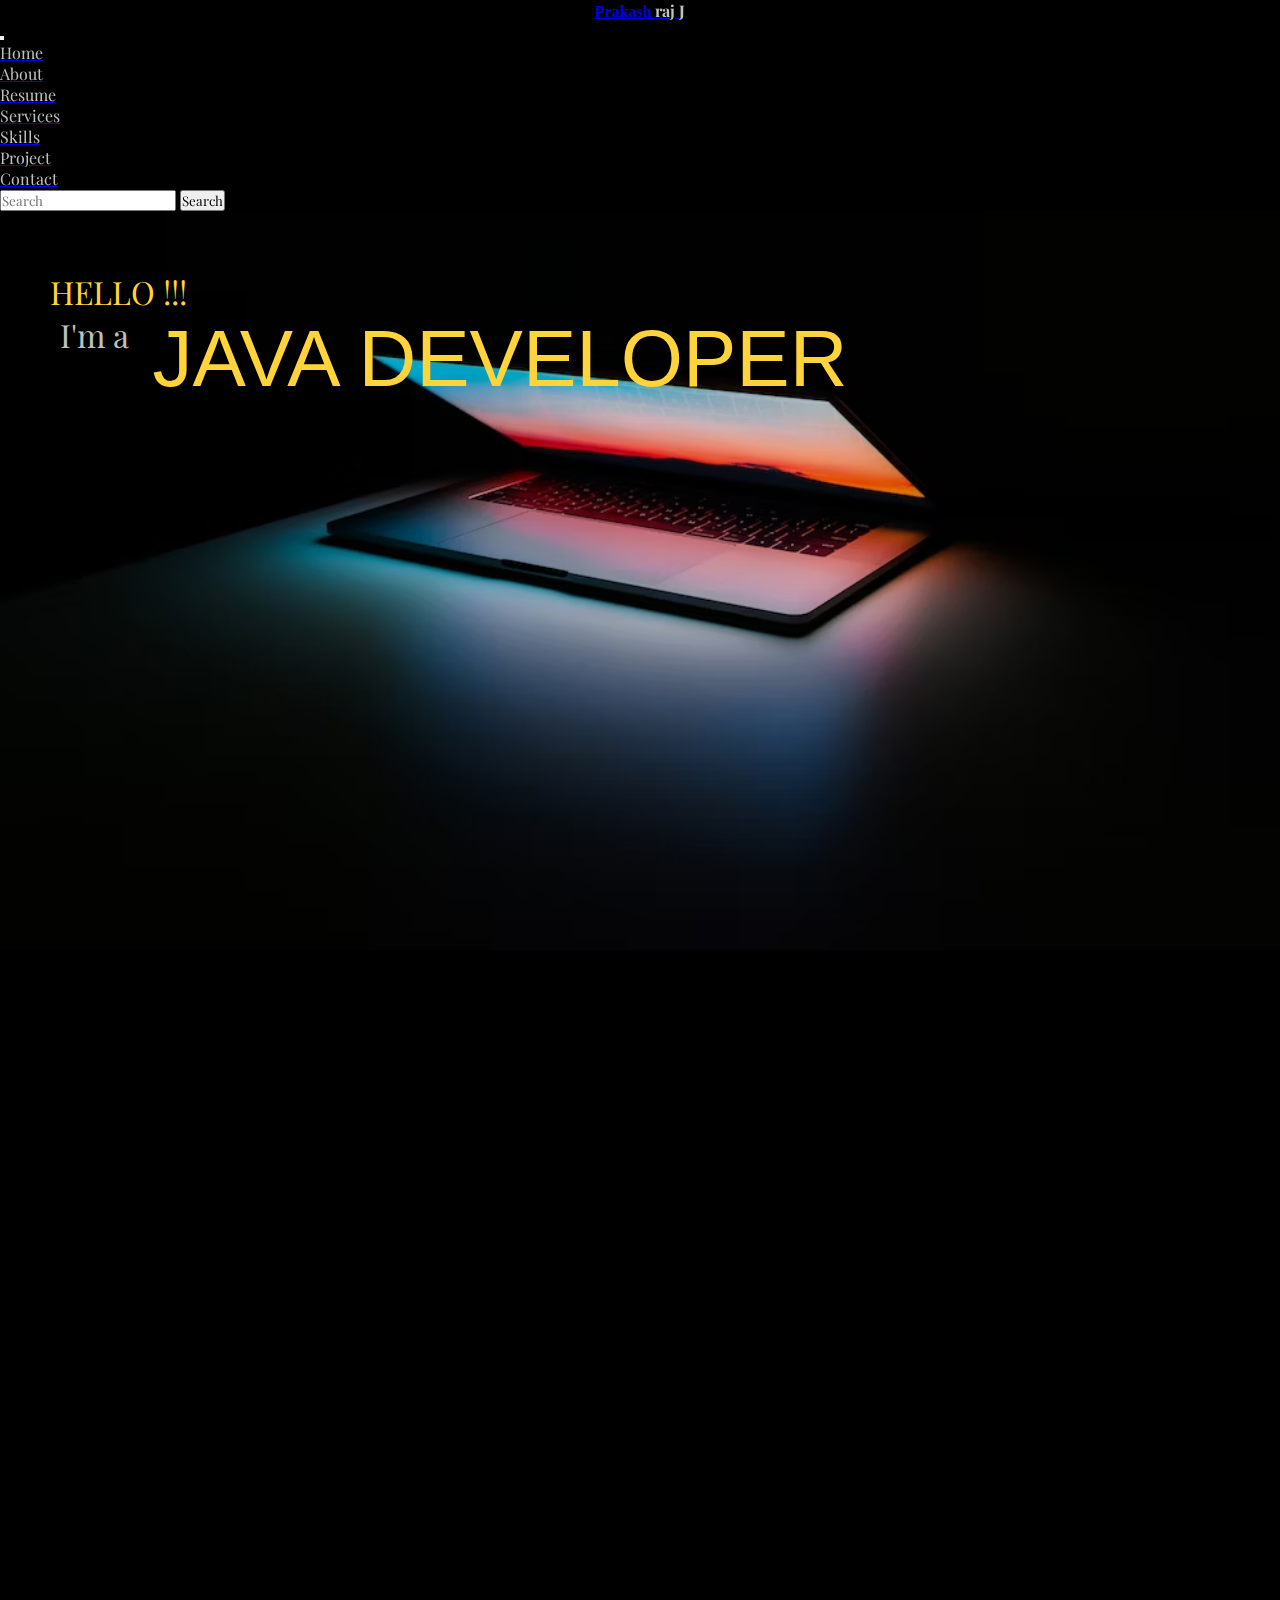
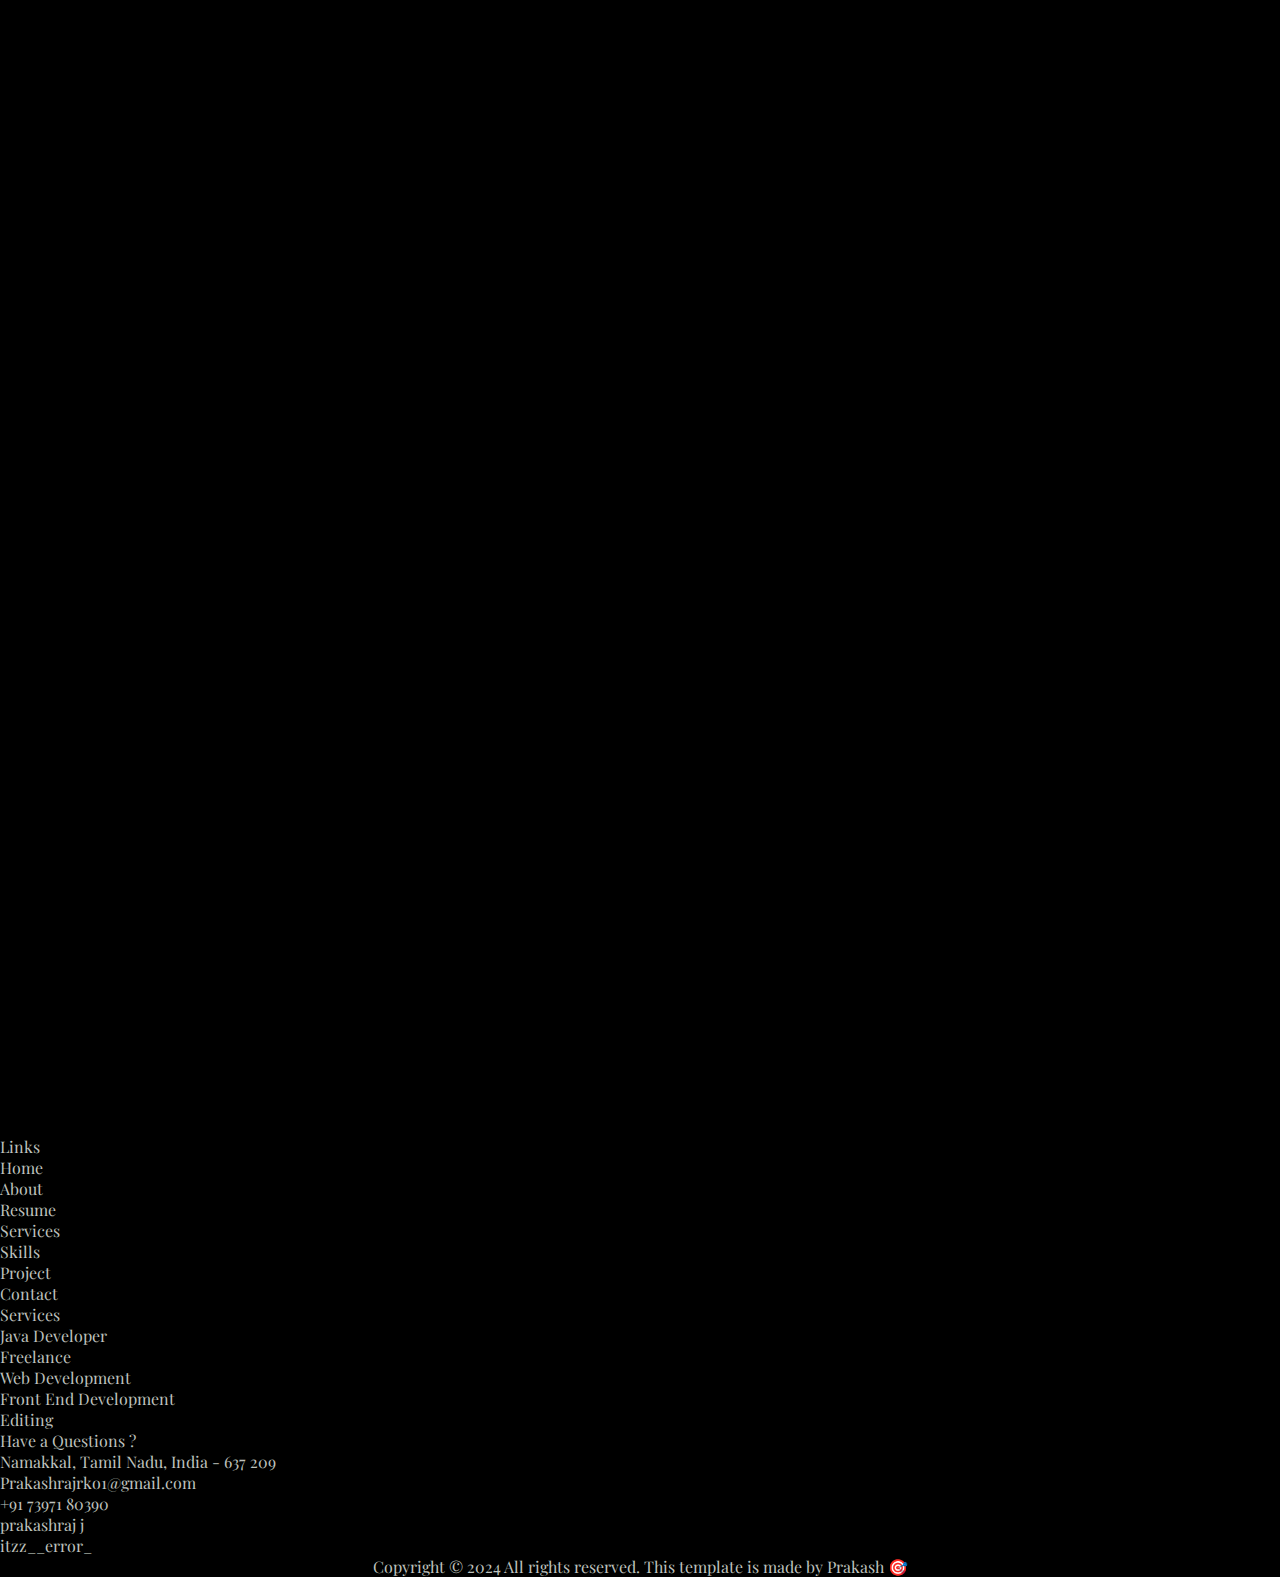
==== commit 9eeb61ee: "corrections" ====
--- a/index.html
+++ b/index.html
@@ -72,7 +72,7 @@
               </li>
             </ul>
             <form class="d-flex">
-              <input class="form-control me-2" type="search" placeholder="Search" aria-label="Search">
+              <input class="form-control me-2" id="searchBar" type="search" placeholder="Search" aria-label="Search">
               <button class="btn btn-outline-warning" type="submit">Search</button>
             </form>
           </div>
--- a/css/style.css
+++ b/css/style.css
@@ -26,16 +26,12 @@
     background-color: #0000;
 }
     
-.navbar{
-	background-color: #000;
-} 
-
 .navbar-content{
     position: fixed;
     top: 0%;
     width: 100vw;
-    z-index: 2;
-    background-color: #0000;
+    z-index: 10;
+    background-color: black;
 }
 
 .nav-link{
@@ -80,7 +76,7 @@
 }
 
 .logo {
-    -webkit-animation: flicker 2s infinite;
+    -webkit-animation: flicker 5s infinite;
     text-align:center;
     font-family:'Lato', sans-serif;
     font-weight: bolder;
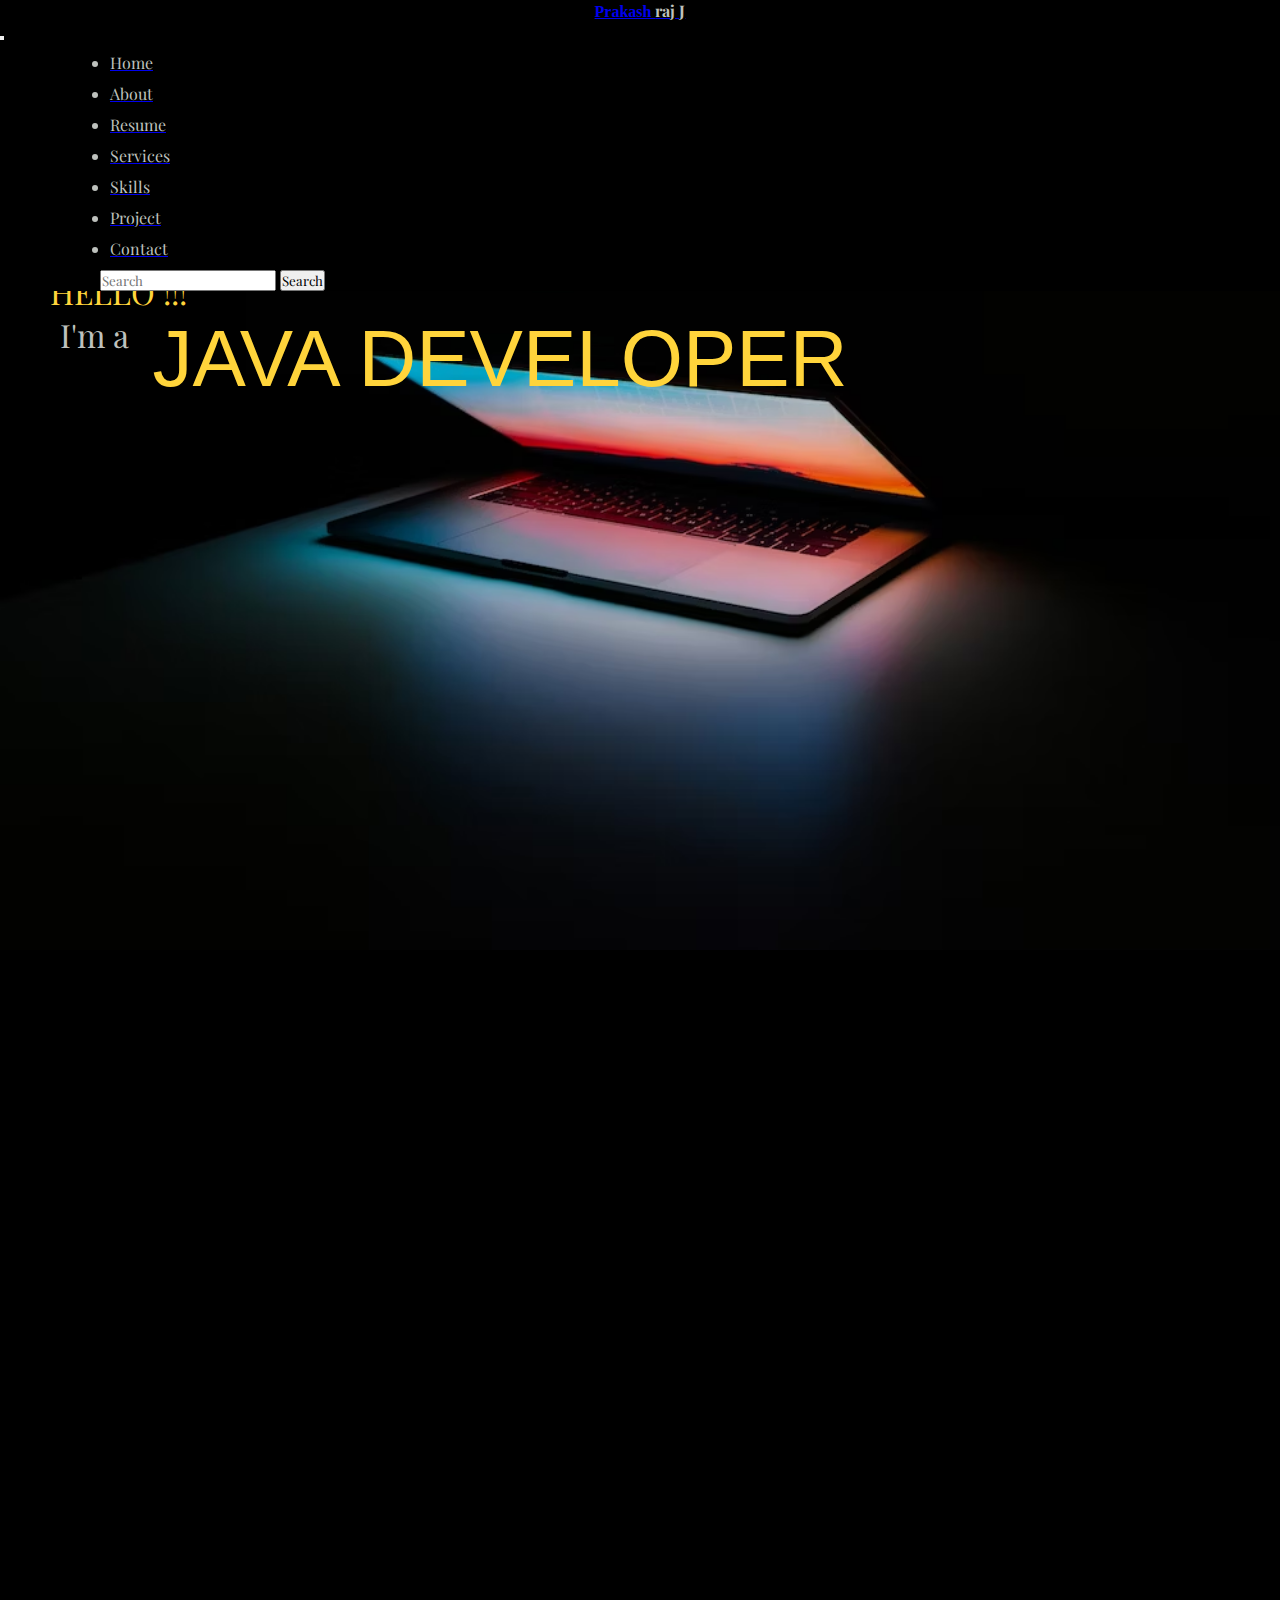
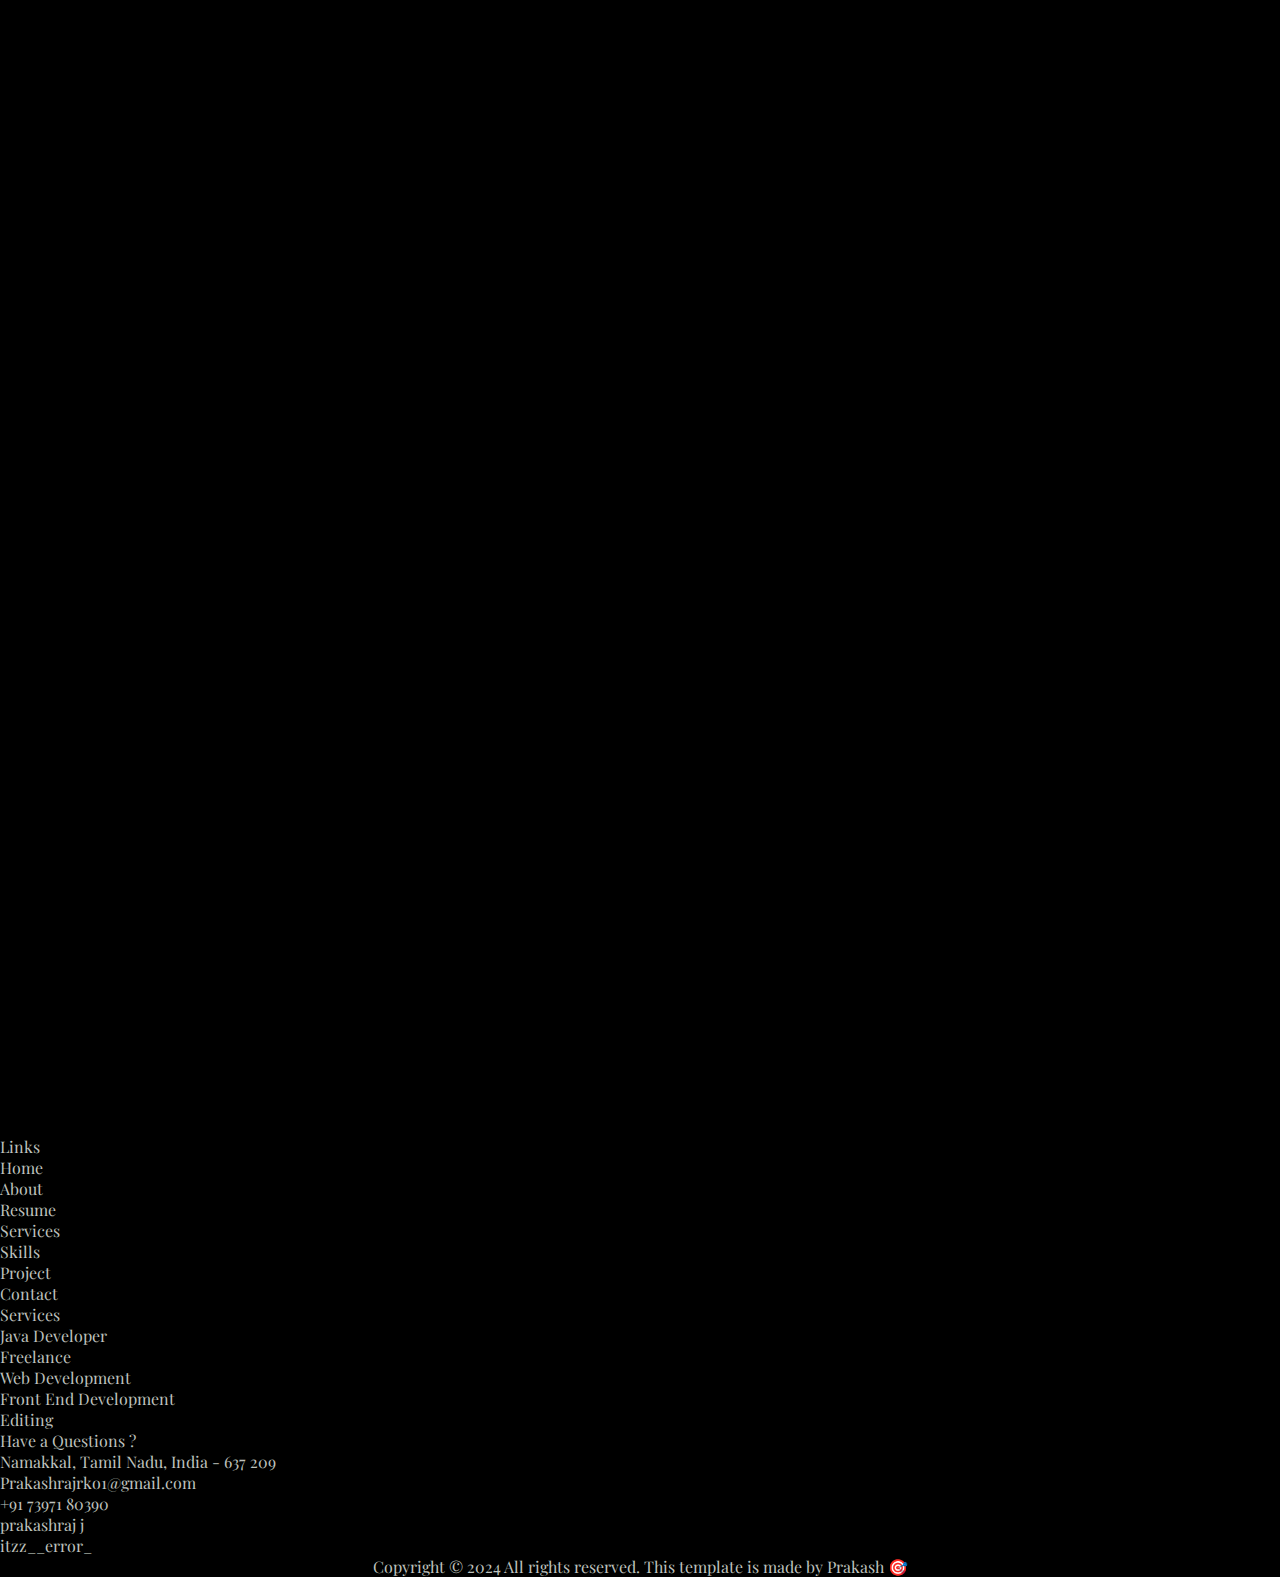
==== commit d66d72a6: "ctn2" ====
--- a/index.html
+++ b/index.html
@@ -455,7 +455,7 @@
 
     <div class="container-fluid my-5">
       <center>
-        <a href="" style="text-decoration: none;" data-aos="fade-up" data-aos-easing="linear" data-aos-delay="200">
+        <!-- <a href="" style="text-decoration: none;" data-aos="fade-up" data-aos-easing="linear" data-aos-delay="200"> -->
           <p class="fs-2 fw-bold text-warning">Hire <span class="text-light">Me</span></p>
         </a>
         <p class="fs-4" data-aos="fade-up" data-aos-easing="linear" data-aos-delay="200">"Enthusiastic software
@@ -469,55 +469,82 @@
       <center data-aos="fade-up" data-aos-easing="linear" data-aos-delay="200">
         <p class="fs-2 fw-bold text-warning">CONTACT <span class="text-light">&nbsp;Me</span></p>
       </center>
+
       <div class="row skills-col justify-content-evenly">
         <div class="col col-md-3" data-aos="fade-up" data-aos-easing="linear" data-aos-delay="200">
-          <i class="fa-regular fa-address-card text-warning" data-aos="fade-up" data-aos-easing="linear"
-            data-aos-delay="200"></i>
-          <p class="text-light fs-4 fw-bolder m-2 text-center" data-aos="fade-up" data-aos-easing="linear"
-            data-aos-delay="200">Address</p>
-          <p class="text-center contact-info" data-aos="fade-up" data-aos-easing="linear" data-aos-delay="200">Namakkal,
-            Tamil Nadu, India - 637 209</p>
-        </div>
+              <i class="fa-regular fa-address-card text-warning" data-aos="fade-up" data-aos-easing="linear"
+                data-aos-delay="200"></i>
+            <p class="text-light fs-4 fw-bolder m-2 text-center" data-aos="fade-up" data-aos-easing="linear"
+              data-aos-delay="200">Address</p>
+            <p class="text-center contact-info" data-aos="fade-up" data-aos-easing="linear" data-aos-delay="200">Namakkal,
+              Tamil Nadu, India - 637 209</p>
+        </div>
+
         <div class="col col-md-3" data-aos="fade-up" data-aos-easing="linear" data-aos-delay="200">
-          <i class="fa-solid fa-phone text-warning" data-aos="fade-up" data-aos-easing="linear"
-            data-aos-delay="200"></i>
-          <p class="text-light fs-4 fw-bolder m-2 text-center" data-aos="fade-up" data-aos-easing="linear"
-            data-aos-delay="200">Contact No.</p>
-          <p class="text-center contact-info" data-aos="fade-up" data-aos-easing="linear" data-aos-delay="200">+91 73971
-            80390</p>
-        </div>
+          <a href="tel:7397180390" style="text-decoration: none;">
+            <center>
+              <i class="fa-solid fa-phone text-warning" data-aos="fade-up" data-aos-easing="linear"
+                data-aos-delay="200"></i>
+            </center>
+            <p class="text-light fs-4 fw-bolder m-2 text-center" data-aos="fade-up" data-aos-easing="linear"
+              data-aos-delay="200">Contact No.</p>
+            <p class="text-center contact-info" data-aos="fade-up" data-aos-easing="linear" data-aos-delay="200">+91 73971
+              80390</p>
+          </a>
+        </div>
+        
         <div class="col col-md-3" data-aos="fade-up" data-aos-easing="linear" data-aos-delay="200">
-          <i class="fa-regular fa-paper-plane text-warning" data-aos="fade-up" data-aos-easing="linear"
-            data-aos-delay="200"></i>
-          <p class="text-light fs-4 fw-bolder m-2 target text-center" data-aos="fade-up" data-aos-easing="linear"
-            data-aos-delay="200">Mail ID</p>
-          <p class="text-center contact-info" data-aos="fade-up" data-aos-easing="linear" data-aos-delay="200">
-            Prakashrajrko1@gmail.com</p>
-        </div>
+          <a href="mailto:Prakashrajrko1@gmail.com" style="text-decoration: none;">
+            <center>
+              <i class="fa-regular fa-paper-plane text-warning" data-aos="fade-up" data-aos-easing="linear"
+                data-aos-delay="200"></i>
+            </center>
+            <p class="text-light fs-4 fw-bolder m-2 target text-center" data-aos="fade-up" data-aos-easing="linear"
+              data-aos-delay="200">Mail ID</p>
+            <p class="text-center contact-info" data-aos="fade-up" data-aos-easing="linear" data-aos-delay="200">
+              Prakashrajrko1@gmail.com</p>
+          </a>
+        </div>
+
         <div class="col col-md-3" data-aos="fade-up" data-aos-easing="linear" data-aos-delay="200">
-          <i class="fa-brands fa-github text-warning" data-aos="fade-up" data-aos-easing="linear"
-            data-aos-delay="200"></i>
-          <p class="text-light fs-4 fw-bolder m-2 text-center" data-aos="fade-up" data-aos-easing="linear"
-            data-aos-delay="200">Github</p>
-          <p class="text-center contact-info" data-aos="fade-up" data-aos-easing="linear" data-aos-delay="200">
-            prakash-200</p>
-        </div>
+          <a href="https://github.com/prakash-200" target="_blank" style="text-decoration: none;">
+            <center>
+              <i class="fa-brands fa-github text-warning" data-aos="fade-up" data-aos-easing="linear"
+                data-aos-delay="200"></i>
+            </center>
+            <p class="text-light fs-4 fw-bolder m-2 text-center" data-aos="fade-up" data-aos-easing="linear"
+              data-aos-delay="200">Github</p>
+            <p class="text-center contact-info" data-aos="fade-up" data-aos-easing="linear" data-aos-delay="200">
+              prakash-200</p>
+          </a>
+        </div>
+
         <div class="col col-md-3" data-aos="fade-up" data-aos-easing="linear" data-aos-delay="200">
-          <i class="fa-brands fa-linkedin-in text-warning" data-aos="fade-up" data-aos-easing="linear"
-            data-aos-delay="200"></i>
-          <p class="text-center fs-4 fw-bolder m-2 text-center" data-aos="fade-up" data-aos-easing="linear"
-            data-aos-delay="200">Linked in</p>
-          <p class="text-center contact-info" data-aos="fade-up" data-aos-easing="linear" data-aos-delay="200">
-            Prakashraj</p>
-        </div>
+          <a href="https://www.linkedin.com/in/prakashraj200/" target="_blank" style="text-decoration: none;">
+            <center>
+              <i class="fa-brands fa-linkedin-in text-warning" data-aos="fade-up" data-aos-easing="linear"
+                data-aos-delay="200"></i>
+            </center>
+            <p class="text-center fs-4 fw-bolder m-2 text-center" data-aos="fade-up" data-aos-easing="linear"
+              data-aos-delay="200">Linked in</p>
+            <p class="text-center contact-info" data-aos="fade-up" data-aos-easing="linear" data-aos-delay="200">
+              Prakashraj</p>
+          </a>
+        </div>
+        
         <div class="col col-md-3" data-aos="fade-up" data-aos-easing="linear" data-aos-delay="200">
-          <i class="fa-brands fa-instagram text-warning" data-aos="fade-up" data-aos-easing="linear"
-            data-aos-delay="200"></i>
-          <p class="text-light fs-4 fw-bolder m-2 text-center" data-aos="fade-up" data-aos-easing="linear"
-            data-aos-delay="200">Instagram</p>
-          <p class="text-center contact-info" data-aos="fade-up" data-aos-easing="linear" data-aos-delay="200">
-            itzz__error_</p>
-        </div>
+          <a href="https://www.instagram.com/itzz__error_/" target="_blank" style="text-decoration: none;">
+            <center>
+              <i class="fa-brands fa-instagram text-warning" data-aos="fade-up" data-aos-easing="linear"
+                data-aos-delay="200"></i>
+            </center>
+            <p class="text-light fs-4 fw-bolder m-2 text-center" data-aos="fade-up" data-aos-easing="linear"
+              data-aos-delay="200">Instagram</p>
+            <p class="text-center contact-info" data-aos="fade-up" data-aos-easing="linear" data-aos-delay="200">
+              itzz__error_</p>
+          </a>
+        </div>
+
       </div>
     </div>
 
@@ -528,31 +555,31 @@
           <ul>
             <li>
               <a href="#home" style="text-decoration: none;"><i
-                  class="fa-solid fa-arrow-trend-up text-warning"></i><span class="mx-1">Home</span></a>
+                  class="fa-solid fa-arrow-trend-up text-warning"></i><span class="mx-1 Portfolio-link">Home</span></a>
             </li>
             <li>
               <a href="#about" style="text-decoration: none;"><i
-                  class="fa-solid fa-arrow-trend-up text-warning"></i><span class="mx-1">About</span></a>
+                  class="fa-solid fa-arrow-trend-up text-warning"></i><span class="mx-1 Portfolio-link">About</span></a>
             </li>
             <li>
               <a href="#resume" style="text-decoration: none;"><i
-                  class="fa-solid fa-arrow-trend-up text-warning"></i><span class="mx-1">Resume</span></a>
+                  class="fa-solid fa-arrow-trend-up text-warning"></i><span class="mx-1 Portfolio-link">Resume</span></a>
             </li>
             <li>
               <a href="#services" style="text-decoration: none;"><i
-                  class="fa-solid fa-arrow-trend-up text-warning"></i><span class="mx-1">Services</span></a>
+                  class="fa-solid fa-arrow-trend-up text-warning"></i><span class="mx-1 Portfolio-link">Services</span></a>
             </li>
             <li>
               <a href="#skills" style="text-decoration: none;"><i
-                  class="fa-solid fa-arrow-trend-up text-warning"></i><span class="mx-1">Skills</span></a>
+                  class="fa-solid fa-arrow-trend-up text-warning"></i><span class="mx-1 Portfolio-link">Skills</span></a>
             </li>
             <li>
               <a href="#project" style="text-decoration: none;"><i
-                  class="fa-solid fa-arrow-trend-up text-warning"></i><span class="mx-1">Project</span></a>
+                  class="fa-solid fa-arrow-trend-up text-warning"></i><span class="mx-1 Portfolio-link">Project</span></a>
             </li>
             <li>
               <a href="#contact" style="text-decoration: none;"><i
-                  class="fa-solid fa-arrow-trend-up text-warning"></i><span class="mx-1">Contact</span></a>
+                  class="fa-solid fa-arrow-trend-up text-warning"></i><span class="mx-1 Portfolio-link">Contact</span></a>
             </li>
           </ul>
         </div>
--- a/css/style.css
+++ b/css/style.css
@@ -34,12 +34,20 @@
     background-color: black;
 }
 
+.nav-item{
+    margin: 10px;
+}
+
 .nav-link{
     background-color: #0000;
 }
 
 .nav-link span:hover{
     color: #ffff;
+}
+
+.collapse{
+    padding-left: 100px;
 }
 
 #text1,
@@ -283,4 +291,8 @@
 .contact-list ul li{
     list-style: none;
 }
+
+.Portfolio-link:hover{
+    color: #FFD43B;
+}
 /* Contact page end */